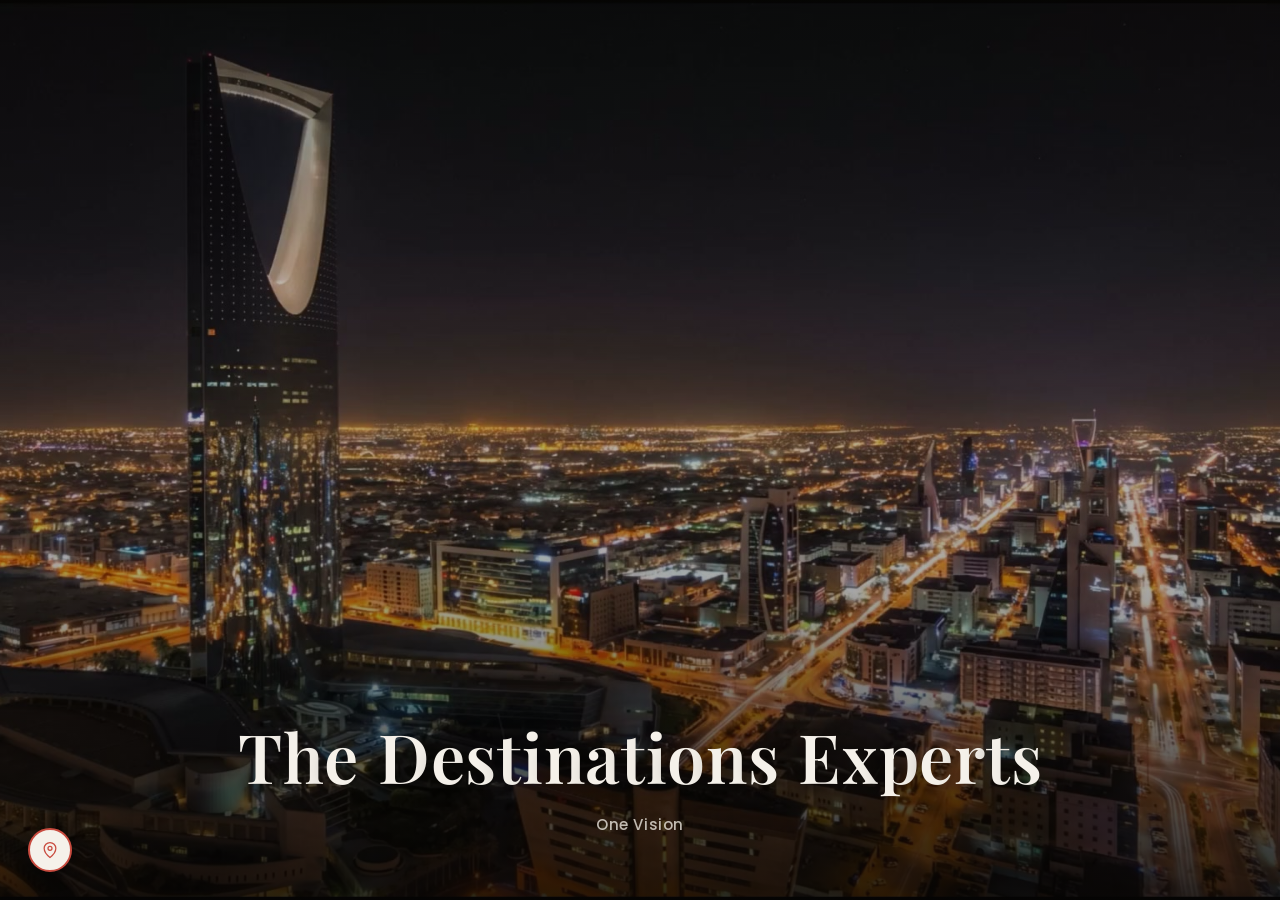
==== en/index.html @ 3d171926 "Add dedicated mobile video sources with portrait posters, so phones never download the desktop clips" ====
<!DOCTYPE html>
<html lang="en" dir="ltr">
<head>
  <meta charset="UTF-8">
  <!-- Must run before the browser has a chance to apply its own scroll
       restoration on a back/forward (or bfcache) navigation — a deferred
       module script near the end of the page runs too late, after that
       restore already happened. The whole hero->about->process->values->
       trust sequence is one very tall pinned scroll container (see
       scroll-story.js), so a restored mid-page scrollY can land anywhere
       inside it — e.g. deep in the "about" zoom-frame video, fullscreen,
       with no text yet — instead of the hero's own start. This makes every
       open of the page (aside from a real deep link like #services) start
       from the actual top, same as a first-ever visit. -->
  <script>
    if ('scrollRestoration' in history) {
      history.scrollRestoration = 'manual';
    }
    if (!window.location.hash) {
      window.scrollTo(0, 0);
    }
  </script>
  <meta name="viewport" content="width=device-width, initial-scale=1.0">
  <title>TDX | The Destinations Experts</title>
  <meta name="description" content="TDX | The Destinations Experts — a Saudi team building your visual identity, digital content, and marketing campaigns with a taste that understands your audience, their dialect, and the right timing.">
  <meta name="robots" content="index, follow">
  <meta name="theme-color" content="#0b0d10">
  <!-- TODO: replace example.com with the real site domain at launch -->
  <link rel="canonical" href="https://example.com/en/">
  <link rel="alternate" hreflang="ar" href="https://example.com/">
  <link rel="alternate" hreflang="en" href="https://example.com/en/">
  <link rel="alternate" hreflang="x-default" href="https://example.com/">

  <!-- Open Graph -->
  <meta property="og:type" content="website">
  <meta property="og:locale" content="en_US">
  <meta property="og:site_name" content="TDX | The Destinations Experts">
  <meta property="og:title" content="TDX | The Destinations Experts">
  <meta property="og:description" content="A Saudi team building your visual identity, digital content, and marketing campaigns with a taste that understands your audience, their dialect, and the right timing.">
  <meta property="og:url" content="https://example.com/en/">
  <meta property="og:image" content="https://example.com/assets/images/hero/hero-bg.jpg">

  <!-- Twitter Card -->
  <meta name="twitter:card" content="summary_large_image">
  <meta name="twitter:title" content="TDX | The Destinations Experts">
  <meta name="twitter:description" content="A Saudi team building your visual identity, digital content, and marketing campaigns with a taste that understands your audience, their dialect, and the right timing.">
  <meta name="twitter:image" content="https://example.com/assets/images/hero/hero-bg.jpg">

  <link rel="icon" type="image/png" href="../assets/favicon/favicon-96x96.png" sizes="96x96">
  <link rel="icon" type="image/svg+xml" href="../assets/favicon/favicon.svg">
  <link rel="shortcut icon" href="../assets/favicon/favicon.ico">
  <link rel="apple-touch-icon" sizes="180x180" href="../assets/favicon/apple-touch-icon.png">
  <meta name="apple-mobile-web-app-title" content="TDX">
  <link rel="manifest" href="../assets/favicon/site.webmanifest">

  <link rel="stylesheet" href="../css/base/variables.css">
  <link rel="stylesheet" href="../css/base/fonts.css">
  <link rel="stylesheet" href="../css/base/reset.css">
  <link rel="stylesheet" href="../css/components/header.css">
  <link rel="stylesheet" href="../css/sections/hero.css">
  <link rel="stylesheet" href="../css/sections/about.css">
  <link rel="stylesheet" href="../css/sections/process.css">
  <link rel="stylesheet" href="../css/sections/values.css">
  <link rel="stylesheet" href="../css/sections/trust.css">
  <link rel="stylesheet" href="../css/sections/services.css">
  <link rel="stylesheet" href="../css/sections/work.css">
  <link rel="stylesheet" href="../css/sections/partners.css">
  <link rel="stylesheet" href="../css/sections/closing.css">

  <script type="application/ld+json">
  {
    "@context": "https://schema.org",
    "@type": "Organization",
    "name": "TDX",
    "alternateName": "The Destinations Experts",
    "description": "A Saudi team specialized in visual identity, video production, social media management, and marketing campaigns.",
    "inLanguage": "en"
  }
  </script>
</head>
<body>

  <header class="site-header" id="siteHeader">
    <div class="container header-inner">
      <div class="header-brand">
        <a href="#hero" class="header-logo" aria-label="TDX">
          <span class="header-logo-mark"></span>
        </a>
      </div>
      <div class="header-controls">
        <nav class="main-nav" id="mainNav" aria-label="Main navigation">
          <a href="#about">About Us</a>
          <a href="#wipePanel">How We Work</a>
          <a href="#work">Recent Work</a>
          <a href="#services">Services</a>
        </nav>
        <a href="/" class="lang-switch" hreflang="ar" lang="ar">AR</a>
      </div>
    </div>
  </header>

  <div id="scrollRoot">
  <section class="hero" id="hero" aria-labelledby="hero-heading" data-bar="dark">
    <div class="hero-pin">
      <div class="hero-coffee-media" id="heroCoffeeMedia">
        <video
          id="coffeeManVideo"
          class="hero-coffee-video"
          muted
          playsinline
          preload="metadata"
          poster="../assets/images/hero/coffee-man-poster.jpg" data-poster-mobile="../assets/images/hero/coffee-man-poster-phone.jpg"
          aria-label="Saudi coffee host holding a dallah, pouring coffee"
        >
          <source src="../assets/video/coffee-man-phone.mp4" type="video/mp4" media="(max-width: 768px)" />
          <source src="../assets/video/coffee-man.mp4" type="video/mp4" />
        </video>
        <div class="hero-coffee-overlay" id="heroCoffeeOverlay" aria-hidden="true"></div>
      </div>

      <div class="hero-media">
        <video
          id="heroVideo"
          class="hero-bg"
          autoplay
          muted
          loop
          playsinline
          preload="auto"
          poster="../assets/images/hero/hero-poster.jpg" data-poster-mobile="../assets/images/hero/hero-poster-phone.jpg"
          aria-label="Riyadh at night"
        >
          <source src="../assets/video/hero-phone.mp4" type="video/mp4" media="(max-width: 768px)" />
          <source src="../assets/video/hero.mp4" type="video/mp4" />
        </video>
        <div class="hero-overlay"></div>
      </div>

      <div class="hero-stage">
        <div class="hero-copy">

          <div class="intro-block" id="introBlock">
            <h1 class="intro-title" id="hero-heading" aria-label="The Destinations Experts">
              <span class="intro-title-letters" id="introTitleLetters" aria-hidden="true">The Destinations Experts</span>
            </h1>
            <p class="intro-subtitle">One Vision</p>
          </div>

        </div>
      </div>

      <div class="final-wrap">
        <div class="final-row" id="finalRow">
          <span class="final-ar">Welcome to</span>
          <span class="tdx-wrap" id="tdxWrap">
            <span class="tdx-logo tdx-logo-light" id="tdxLogoLight" role="img" aria-label="TDX Marketing"></span>
            <img class="tdx-logo tdx-logo-color" id="tdxLogoColor" src="../assets/icons/tdx-logo-color.svg" alt="" aria-hidden="true">
          </span>
        </div>
        <a href="#" class="cta-btn" id="ctaBtn">Let's Grab a Coffee</a>
      </div>

      <a class="hero-badge" aria-disabled="true" aria-label="TDX">
        <svg viewBox="0 0 24 24" fill="none" stroke="currentColor" stroke-width="1.5">
          <path d="M12 21s-7-5.2-7-11a7 7 0 0 1 14 0c0 5.8-7 11-7 11z"/>
          <circle cx="12" cy="10" r="2.4"/>
        </svg>
      </a>

      <div class="hero-coffee-text" id="heroCoffeeText">
        <h2 class="coffee-title">Let's grab a coffee… and talk about your project.</h2>
        <p class="coffee-subtitle">There's nothing better than a cup of coffee to kick off a work conversation.</p>
        <a href="#" class="coffee-btn">Pour Me a Cup</a>
      </div>

      <div class="zoom-frame" id="zoomFrame">
        <video
          id="officeVideo"
          autoplay
          muted
          loop
          playsinline
          preload="metadata"
          poster="../assets/images/about/about-office-poster.jpg" data-poster-mobile="../assets/images/about/about-office-poster-phone.jpg"
          aria-label="TDX team in a work meeting"
        >
          <source src="../assets/video/office-phone.mp4" type="video/mp4" media="(max-width: 768px)" />
          <source src="../assets/video/office.mp4" type="video/mp4" />
        </video>
      </div>
      <div class="about-overlay" id="aboutOverlay"></div>

      <section class="about-stage" id="about" aria-labelledby="about-heading">
        <div class="about-kicker" id="aboutKicker">
          <span class="about-eyebrow">Before We Begin</span>
          <h2 class="about-heading" id="about-heading">Let Me Tell You Who We Are</h2>
        </div>

        <div class="about-lines">
          <div class="about-group about-group-right" id="aboutGroupRight">
            <p class="about-line">TDX is a Saudi team that knows the market like the back of its hand.</p>
            <p class="about-line">We don't work with ready-made templates and just paste your logo on top.</p>
            <p class="about-line">We work with a taste that understands your audience, their dialect, and the right timing.</p>
          </div>
          <div class="about-group about-group-left" id="aboutGroupLeft">
            <p class="about-line">Every project we take on, we treat as if it were our own.</p>
            <p class="about-line">We don't see ourselves as just a service provider.</p>
            <p class="about-line about-line-final">We see ourselves as a partner who thinks with you.</p>
          </div>
        </div>
      </section>

      <div class="wipe-panel" id="wipePanel" role="region" aria-labelledby="process-heading">
        <div class="process-intro">
          <span class="process-eyebrow">Before We Start Working</span>
          <h2 class="process-heading" id="process-heading">And This Is Your Second Cup</h2>
          <p class="process-subtitle">Because what's coming deserves a proper explanation, before we dive in.</p>
        </div>

        <div class="process-cards">
          <article class="process-card">
            <div class="process-card-bg has-photo" aria-hidden="true">
              <img src="../assets/images/about/process-listen.webp" alt="" loading="lazy">
            </div>
            <div class="process-card-content">
              <span class="process-card-number">01</span>
              <h3 class="process-card-title">We Listen</h3>
              <p class="process-card-desc">We talk it through until we understand your project, your goals, and every challenge you've faced.</p>
            </div>
          </article>

          <article class="process-card">
            <div class="process-card-bg has-photo" aria-hidden="true">
              <img src="../assets/images/about/process-think.webp" alt="" loading="lazy">
            </div>
            <div class="process-card-content">
              <span class="process-card-number">02</span>
              <h3 class="process-card-title">We Think</h3>
              <p class="process-card-desc">We come up with out-of-the-box ideas that fit the Saudi market and suit your project.</p>
            </div>
          </article>

          <article class="process-card">
            <div class="process-card-bg has-photo" aria-hidden="true">
              <img src="../assets/images/about/process-execute.webp" alt="" loading="lazy">
            </div>
            <div class="process-card-content">
              <span class="process-card-number">03</span>
              <h3 class="process-card-title">We Execute</h3>
              <p class="process-card-desc">We launch the campaign or content with precision and speed.</p>
            </div>
          </article>

          <article class="process-card">
            <div class="process-card-bg has-photo" aria-hidden="true">
              <img src="../assets/images/about/process-measure.webp" alt="" loading="lazy">
            </div>
            <div class="process-card-content">
              <span class="process-card-number">04</span>
              <h3 class="process-card-title">We Measure</h3>
              <p class="process-card-desc">A clear report with the numbers — you'll know exactly where you spent and why.</p>
            </div>
          </article>
        </div>
      </div>

      <div class="values-panel" id="valuesPanel" role="region" aria-labelledby="values-heading">
        <div class="values-intro">
          <span class="values-eyebrow">Our Principle Is Clear</span>
          <h2 class="values-heading" id="values-heading">Let Me Give You the Bottom Line</h2>
        </div>

        <div class="values-track" id="valuesTrack">
          <div class="values-strip" id="valuesStrip">
            <article class="value-card">
              <div class="value-card-media">
                <img src="../assets/images/about/value-commitment.webp" alt="Commitment" loading="lazy">
              </div>
              <div class="value-card-label">
                <span class="value-card-number">01</span>
                <h3 class="value-card-title">Commitment</h3>
                <p class="value-card-desc">We deliver every detail we agree on, on time and at the quality we promised — no delays, no excuses.</p>
              </div>
            </article>

            <article class="value-card">
              <div class="value-card-media">
                <img src="../assets/images/about/value-innovation.webp" alt="Innovation" loading="lazy">
              </div>
              <div class="value-card-label">
                <span class="value-card-number">02</span>
                <h3 class="value-card-title">Innovation</h3>
                <p class="value-card-desc">Every project is built from scratch around your brand and your audience — never a template we recycle.</p>
              </div>
            </article>

            <article class="value-card">
              <div class="value-card-media">
                <img src="../assets/images/about/value-results.webp" alt="Results" loading="lazy">
              </div>
              <div class="value-card-label">
                <span class="value-card-number">03</span>
                <h3 class="value-card-title">Results</h3>
                <p class="value-card-desc">We measure every step with clear numbers, doubling down on what works and refining what doesn't — continuously.</p>
              </div>
            </article>
          </div>
        </div>
      </div>

      <div class="trust-panel" id="trustPanel" role="region" aria-labelledby="trust-heading">
        <div class="trust-glow" aria-hidden="true">
          <span class="trust-glow-blob trust-glow-blob-1"></span>
          <span class="trust-glow-blob trust-glow-blob-2"></span>
          <span class="trust-glow-blob trust-glow-blob-3"></span>
        </div>

        <div class="container trust-inner">
          <div class="trust-intro" id="trustIntro">
            <div class="trust-mask">
              <h2 class="trust-heading" id="trust-heading">
                We don't measure our success by how many cups we've poured
              </h2>
            </div>
            <div class="trust-mask">
              <p class="trust-subheading">We measure it in numbers.</p>
            </div>
          </div>

          <div class="trust-stats" id="trustStats">
            <div class="trust-stat">
              <span class="trust-stat-number" data-value="98" data-suffix="%">0%</span>
              <span class="trust-stat-label">of our clients come back to us</span>
            </div>
            <div class="trust-stat">
              <span class="trust-stat-number" data-value="2" data-suffix="">0</span>
              <span class="trust-stat-label">years in the Saudi market</span>
            </div>
            <div class="trust-stat">
              <span class="trust-stat-number" data-value="30" data-suffix="M+">0M+</span>
              <span class="trust-stat-label">views generated for our clients</span>
            </div>
            <div class="trust-stat">
              <span class="trust-stat-number" data-value="40" data-suffix="+">0+</span>
              <span class="trust-stat-label">brands who trusted us</span>
            </div>
          </div>
        </div>
      </div>
    </div>
  </section>

  <section class="services-section" id="services" aria-labelledby="services-heading">
    <div class="services-intro" id="servicesIntro">
      <div class="services-mask">
        <h2 class="services-heading" id="services-heading">Let's Sweeten It a Bit More</h2>
      </div>
      <div class="services-mask">
        <p class="services-subheading">Let's talk about what we can do for you.</p>
      </div>
    </div>

    <div class="services-stack" id="servicesStack">
      <article class="service-card" data-bar="light">
        <div class="service-card-pin">
          <div class="service-card-bg has-photo" aria-hidden="true">
            <img src="../assets/images/about/service-identity.webp" alt="" loading="lazy">
          </div>
          <div class="service-card-glow" aria-hidden="true"></div>
          <span class="service-card-bignum" aria-hidden="true">01</span>
          <div class="service-card-content">
            <span class="service-card-count">01 / 08</span>
            <div class="service-card-icon" aria-hidden="true">
              <svg viewBox="0 0 24 24" fill="none" stroke="currentColor" stroke-width="1.6"><circle cx="9" cy="9" r="5"/><rect x="11" y="11" width="9" height="9" rx="2"/></svg>
            </div>
            <h3 class="service-card-title">We Build Your Identity</h3>
            <p class="service-card-name">Visual Identity Design</p>
            <p class="service-card-desc">We design your visual identity in a way that reflects your values and sets you apart from the competition.</p>
          </div>
        </div>
      </article>

      <article class="service-card" data-bar="light">
        <div class="service-card-pin">
          <div class="service-card-bg has-photo" aria-hidden="true">
            <img src="../assets/images/about/service-content.webp" alt="" loading="lazy">
          </div>
          <div class="service-card-glow" aria-hidden="true"></div>
          <span class="service-card-bignum" aria-hidden="true">02</span>
          <div class="service-card-content">
            <span class="service-card-count">02 / 08</span>
            <div class="service-card-icon" aria-hidden="true">
              <svg viewBox="0 0 24 24" fill="none" stroke="currentColor" stroke-width="1.6"><rect x="3" y="4.5" width="18" height="15" rx="2.5"/><circle cx="8.5" cy="9.5" r="1.6"/><path d="M4 17l5-5 3.5 3.5L17 10l3 3"/></svg>
            </div>
            <h3 class="service-card-title">We Create Your Content</h3>
            <p class="service-card-name">Photography &amp; Video Production</p>
            <p class="service-card-desc">Professional visual content that tells your project's story in a compelling way.</p>
          </div>
        </div>
      </article>

      <article class="service-card" data-bar="light">
        <div class="service-card-pin">
          <div class="service-card-bg has-photo" aria-hidden="true">
            <img src="../assets/images/about/service-social.webp" alt="" loading="lazy">
          </div>
          <div class="service-card-glow" aria-hidden="true"></div>
          <span class="service-card-bignum" aria-hidden="true">03</span>
          <div class="service-card-content">
            <span class="service-card-count">03 / 08</span>
            <div class="service-card-icon" aria-hidden="true">
              <svg viewBox="0 0 24 24" fill="none" stroke="currentColor" stroke-width="1.6"><path d="M4 5.5A2.5 2.5 0 0 1 6.5 3h11A2.5 2.5 0 0 1 20 5.5v8A2.5 2.5 0 0 1 17.5 16H10l-4 4v-4H6.5A2.5 2.5 0 0 1 4 13.5v-8z"/></svg>
            </div>
            <h3 class="service-card-title">We Manage Your Presence</h3>
            <p class="service-card-name">Social Media Management</p>
            <p class="service-card-desc">Full management of your social media accounts, end to end.</p>
          </div>
        </div>
      </article>

      <article class="service-card" data-bar="light">
        <div class="service-card-pin">
          <div class="service-card-bg has-photo" aria-hidden="true">
            <img src="../assets/images/about/service-campaigns.webp" alt="" loading="lazy">
          </div>
          <div class="service-card-glow" aria-hidden="true"></div>
          <span class="service-card-bignum" aria-hidden="true">04</span>
          <div class="service-card-content">
            <span class="service-card-count">04 / 08</span>
            <div class="service-card-icon" aria-hidden="true">
              <svg viewBox="0 0 24 24" fill="none" stroke="currentColor" stroke-width="1.6"><path d="M3 10v4h3l6 4V6l-6 4H3z"/><path d="M17 9a3.5 3.5 0 0 1 0 6"/><path d="M19.5 7a6.5 6.5 0 0 1 0 10"/></svg>
            </div>
            <h3 class="service-card-title">We Deliver Your Message</h3>
            <p class="service-card-name">Advertising &amp; Influencer Marketing</p>
            <p class="service-card-desc">Targeted ad campaigns and influencer collaborations.</p>
          </div>
        </div>
      </article>

      <article class="service-card" data-bar="dark">
        <div class="service-card-pin">
          <div class="service-card-bg has-photo" aria-hidden="true">
            <img src="../assets/images/about/service-web.webp" alt="" loading="lazy">
          </div>
          <div class="service-card-glow" aria-hidden="true"></div>
          <span class="service-card-bignum" aria-hidden="true">05</span>
          <div class="service-card-content">
            <span class="service-card-count">05 / 08</span>
            <div class="service-card-icon" aria-hidden="true">
              <svg viewBox="0 0 24 24" fill="none" stroke="currentColor" stroke-width="1.6"><rect x="3" y="5" width="18" height="14" rx="2"/><path d="M3 9h18"/><circle cx="6.2" cy="7" r="0.6" fill="currentColor" stroke="none"/><circle cx="8.4" cy="7" r="0.6" fill="currentColor" stroke="none"/></svg>
            </div>
            <h3 class="service-card-title">We Build Your Digital Experience</h3>
            <p class="service-card-name">Websites &amp; Apps</p>
            <p class="service-card-desc">Professional websites and apps that deliver an excellent user experience.</p>
          </div>
        </div>
      </article>

      <article class="service-card" data-bar="dark">
        <div class="service-card-pin">
          <div class="service-card-bg has-photo" aria-hidden="true">
            <img src="../assets/images/about/service-seo.webp" alt="" loading="lazy">
          </div>
          <div class="service-card-glow" aria-hidden="true"></div>
          <span class="service-card-bignum" aria-hidden="true">06</span>
          <div class="service-card-content">
            <span class="service-card-count">06 / 08</span>
            <div class="service-card-icon" aria-hidden="true">
              <svg viewBox="0 0 24 24" fill="none" stroke="currentColor" stroke-width="1.6"><circle cx="10.5" cy="10.5" r="6.5"/><path d="M20 20l-4.35-4.35"/></svg>
            </div>
            <h3 class="service-card-title">We Keep You Visible</h3>
            <p class="service-card-name">SEO &amp; Search Presence</p>
            <p class="service-card-desc">Improving your search engine visibility and reach on Google.</p>
          </div>
        </div>
      </article>

      <article class="service-card" data-bar="dark">
        <div class="service-card-pin">
          <div class="service-card-bg has-photo" aria-hidden="true">
            <img src="../assets/images/about/service-ai-search.webp" alt="" loading="lazy">
          </div>
          <div class="service-card-glow" aria-hidden="true"></div>
          <span class="service-card-bignum" aria-hidden="true">07</span>
          <div class="service-card-content">
            <span class="service-card-count">07 / 08</span>
            <div class="service-card-icon" aria-hidden="true">
              <svg viewBox="0 0 24 24" fill="none" stroke="currentColor" stroke-width="1.6"><path d="M12 3l1.8 5.2L19 10l-5.2 1.8L12 17l-1.8-5.2L5 10l5.2-1.8L12 3z"/><path d="M18.5 15.5l.7 2 2 .7-2 .7-.7 2-.7-2-2-.7 2-.7z"/></svg>
            </div>
            <h3 class="service-card-title">We Keep You Visible in the New Search</h3>
            <p class="service-card-name">ChatGPT, Gemini &amp; Claude</p>
            <p class="service-card-desc">Advanced visibility across AI platforms.</p>
          </div>
        </div>
      </article>

      <article class="service-card" data-bar="dark">
        <div class="service-card-pin">
          <div class="service-card-bg has-photo" aria-hidden="true">
            <img src="../assets/images/about/service-growth.webp" alt="" loading="lazy">
          </div>
          <div class="service-card-glow" aria-hidden="true"></div>
          <span class="service-card-bignum" aria-hidden="true">08</span>
          <div class="service-card-content">
            <span class="service-card-count">08 / 08</span>
            <div class="service-card-icon" aria-hidden="true">
              <svg viewBox="0 0 24 24" fill="none" stroke="currentColor" stroke-width="1.6"><path d="M4 17l5-5 3.5 3.5L20 8"/><path d="M14 8h6v6"/></svg>
            </div>
            <h3 class="service-card-title">We Grow Your Business</h3>
            <p class="service-card-name">Business &amp; Project Development</p>
            <p class="service-card-desc">Comprehensive growth strategies for sustainable success.</p>
          </div>
        </div>
      </article>
    </div>

    <div class="services-progress" id="servicesProgress" aria-hidden="true">
      <span class="services-progress-current" id="servicesProgressCurrent">01</span>
      <span class="services-progress-track">
        <span class="services-progress-fill" id="servicesProgressFill"></span>
      </span>
      <span class="services-progress-total">08</span>
    </div>
  </section>

  <section class="work-section" id="work" aria-labelledby="work-heading" data-bar="light">
    <div class="work-intro" id="workIntro">
      <div class="work-mask">
        <h2 class="work-heading" id="work-heading">Ever Wonder Who's Had Coffee With Us?</h2>
      </div>
      <div class="work-mask">
        <p class="work-subheading">A few brands we've made a real difference for.</p>
      </div>

      <div class="work-logos" aria-label="Other brands we've worked with">
        <div class="work-logos-grid">
          <div class="work-logo-tile" style="--i:0"><img src="../assets/images/work/96min.jpeg" alt="90min" loading="lazy"></div>
          <div class="work-logo-tile" style="--i:1"><img src="../assets/images/work/travelMaker.jpeg" alt="Travel Maker" loading="lazy"></div>
          <div class="work-logo-tile" style="--i:2"><img src="../assets/images/work/homyy.jpeg" alt="Homy Nursery Club" loading="lazy"></div>
          <div class="work-logo-tile" style="--i:3"><img src="../assets/images/work/Balsam.jpeg" alt="Balsam Medical Centre" loading="lazy"></div>
          <div class="work-logo-tile" style="--i:4"><img src="../assets/images/work/Raked.jpeg" alt="Raked" loading="lazy"></div>
          <div class="work-logo-tile" style="--i:5"><img src="../assets/images/work/alshaya.webp" alt="Alshaya" loading="lazy"></div>
          <div class="work-logo-tile" style="--i:6"><img src="../assets/images/work/eduquest.jpeg" alt="EduQuest" loading="lazy"></div>
          <div class="work-logo-tile" style="--i:7"><img src="../assets/images/work/elite.jpeg" alt="Elite" loading="lazy"></div>
          <div class="work-logo-tile" style="--i:8"><img src="../assets/images/work/elysian.jpeg" alt="Elysian" loading="lazy"></div>
          <div class="work-logo-tile" style="--i:9"><img src="../assets/images/work/harth.jpeg" alt="Harth" loading="lazy"></div>
          <div class="work-logo-tile" style="--i:10"><img src="../assets/images/work/husan.webp" alt="Hisan Al-Taqniyat" loading="lazy"></div>
          <div class="work-logo-tile" style="--i:11"><img src="../assets/images/work/khutaa.jpeg" alt="Khutaa" loading="lazy"></div>
          <div class="work-logo-tile" style="--i:12"><img src="../assets/images/work/meccanno.jpeg" alt="Meccanno" loading="lazy"></div>
          <div class="work-logo-tile" style="--i:13"><img src="../assets/images/work/nafes.webp" alt="Nafes" loading="lazy"></div>
          <div class="work-logo-tile" style="--i:14"><img src="../assets/images/work/rholNajd.jpeg" alt="Rhol Najd" loading="lazy"></div>
          <div class="work-logo-tile" style="--i:15"><img src="../assets/images/work/seventySeven.jpeg" alt="Seventy Seven" loading="lazy"></div>
          <div class="work-logo-tile" style="--i:16"><img src="../assets/images/work/shahm.jpeg" alt="Shahm" loading="lazy"></div>
          <div class="work-logo-tile" style="--i:17"><img src="../assets/images/work/skyjewel.jpeg" alt="Sky Jewel" loading="lazy"></div>
        </div>
      </div>
    </div>

    <div class="work-pin-outer" id="workPinOuter">
      <div class="work-pin">
        <div class="work-pin-glow" aria-hidden="true"></div>
        <div class="work-pin-row">
          <div class="work-marks" id="workMarks" aria-hidden="true">
            <div class="work-mark work-mark-static is-slot-a"></div>
            <div class="work-mark work-mark-static is-slot-b"></div>
            <div class="work-mark" data-mark="0"><img class="work-mark-logo" src="../assets/images/work/96min.jpeg" alt="90min"></div>
            <div class="work-mark" data-mark="1"><img class="work-mark-logo" src="../assets/images/work/travelMaker.jpeg" alt="Travel Maker"></div>
            <div class="work-mark" data-mark="2"><img class="work-mark-logo" src="../assets/images/work/homyy.jpeg" alt="Homy Nursery"></div>
          </div>

          <div class="work-slides" id="workSlides">
            <article class="work-slide" data-slide="0">
              <span class="work-slide-client">90min</span>
              <div class="work-slide-body">
              <h3 class="work-card-title">Growing App Users</h3>

              <div class="work-beats">
                <div class="work-beat" data-beat="0">
                  <span class="work-beat-index" aria-hidden="true">1</span>
                  <div class="work-beat-content">
                    <span class="work-beat-label">Challenge</span>
                    <p class="work-beat-text">90min's app was live in the market, but downloads weren't where they needed to be.</p>
                  </div>
                </div>
                <div class="work-beat" data-beat="1">
                  <span class="work-beat-index" aria-hidden="true">2</span>
                  <div class="work-beat-content">
                    <span class="work-beat-label">Action</span>
                    <p class="work-beat-text">We worked together on a full marketing strategy focused on reaching the right audience and motivating them to download the app. Then we launched targeted ad campaigns and refined the messaging and customer journey.</p>
                  </div>
                </div>
                <div class="work-beat" data-beat="2">
                  <span class="work-beat-index" aria-hidden="true">3</span>
                  <div class="work-beat-content">
                    <span class="work-beat-label">Result</span>
                    <p class="work-beat-text">Downloads grew from 1,800 a month to over 5,000.</p>
                    <div class="work-stats">
                      <div class="work-stat">
                        <span class="work-stat-number" data-prefix="+" data-value="178" data-suffix="%">+0%</span>
                        <span class="work-stat-label">app download growth</span>
                      </div>
                      <div class="work-stat">
                        <span class="work-stat-number" data-prefix="+" data-value="150" data-suffix="%">+0%</span>
                        <span class="work-stat-label">growth in orders</span>
                      </div>
                      <div class="work-stat">
                        <span class="work-stat-number" data-value="4" data-suffix="x">0x</span>
                        <span class="work-stat-label">ROAS</span>
                      </div>
                    </div>
                  </div>
                </div>
              </div>
              </div>
            </article>

            <article class="work-slide" data-slide="1">
              <span class="work-slide-client">Travel Maker</span>
              <div class="work-slide-body">
              <h3 class="work-card-title">Building a Visual Identity</h3>

              <div class="work-beats">
                <div class="work-beat" data-beat="0">
                  <span class="work-beat-index" aria-hidden="true">1</span>
                  <div class="work-beat-content">
                    <span class="work-beat-label">Challenge</span>
                    <p class="work-beat-text">A travel company with big ambitions, but a visual identity that didn't reflect the experience it wanted to deliver.</p>
                  </div>
                </div>
                <div class="work-beat" data-beat="1">
                  <span class="work-beat-index" aria-hidden="true">2</span>
                  <div class="work-beat-content">
                    <span class="work-beat-label">Action</span>
                    <p class="work-beat-text">We sat down to understand their direction and the audience they wanted to reach, then built a complete visual identity that captures the spirit of travel and makes the brand easier to recognize and remember.</p>
                  </div>
                </div>
                <div class="work-beat" data-beat="2">
                  <span class="work-beat-index" aria-hidden="true">3</span>
                  <div class="work-beat-content">
                    <span class="work-beat-label">Result</span>
                    <p class="work-beat-text">A brand-new identity that set Travel Maker apart in its market.</p>
                    <div class="work-stats">
                      <div class="work-stat">
                        <span class="work-stat-number" data-prefix="+" data-value="400" data-suffix="%">+0%</span>
                        <span class="work-stat-label">growth in brand awareness</span>
                      </div>
                      <div class="work-stat">
                        <span class="work-stat-number" data-value="5" data-suffix=" stars">0</span>
                        <span class="work-stat-label">rating boost</span>
                      </div>
                      <div class="work-stat">
                        <span class="work-stat-number" data-prefix="+" data-value="180" data-suffix="%">+0%</span>
                        <span class="work-stat-label">growth in bookings</span>
                      </div>
                    </div>
                  </div>
                </div>
              </div>
              </div>
            </article>

            <article class="work-slide" data-slide="2">
              <span class="work-slide-client">Homy Nursery</span>
              <div class="work-slide-body">
              <h3 class="work-card-title">Growing Sales</h3>

              <div class="work-beats">
                <div class="work-beat" data-beat="0">
                  <span class="work-beat-index" aria-hidden="true">1</span>
                  <div class="work-beat-content">
                    <span class="work-beat-label">Challenge</span>
                    <p class="work-beat-text">Homy Nursery wanted to reach more families, and turn the people who knew about them into actual sign-ups and sales.</p>
                  </div>
                </div>
                <div class="work-beat" data-beat="1">
                  <span class="work-beat-index" aria-hidden="true">2</span>
                  <div class="work-beat-content">
                    <span class="work-beat-label">Action</span>
                    <p class="work-beat-text">We sat down with Homy and asked: what makes parents choose you? Then we built a strategy that reaches the right families at the right time, working on content and ads that put Homy clearly in front of parents.</p>
                  </div>
                </div>
                <div class="work-beat" data-beat="2">
                  <span class="work-beat-index" aria-hidden="true">3</span>
                  <div class="work-beat-content">
                    <span class="work-beat-label">Result</span>
                    <p class="work-beat-text">More sign-ups, more sales, and stronger brand awareness among families.</p>
                    <div class="work-stats">
                      <div class="work-stat">
                        <span class="work-stat-number" data-prefix="+" data-value="180" data-suffix="%">+0%</span>
                        <span class="work-stat-label">growth in sign-ups</span>
                      </div>
                      <div class="work-stat">
                        <span class="work-stat-number" data-prefix="+" data-value="150" data-suffix="%">+0%</span>
                        <span class="work-stat-label">growth in sales</span>
                      </div>
                      <div class="work-stat">
                        <span class="work-stat-number" data-prefix="+" data-value="300" data-suffix="%">+0%</span>
                        <span class="work-stat-label">growth in brand awareness</span>
                      </div>
                    </div>
                  </div>
                </div>
              </div>
              </div>
            </article>
          </div>
        </div>
      </div>
    </div>
  </section>

  <section class="partners-section" id="partners" aria-labelledby="partners-heading" data-bar="light">
    <div class="partners-glow" aria-hidden="true"></div>

    <div class="partners-intro" id="partnersIntro">
      <div class="partners-mask">
        <h2 class="partners-heading" id="partners-heading">Let Me Introduce You To Our Crew</h2>
      </div>
      <div class="partners-mask">
        <p class="partners-subheading">Not everyone with us is a partner — some are just part of how we work.</p>
      </div>
    </div>

    <div class="partners-marquee" id="partnersMarquee">
      <p class="sr-only">Logos of our crew and partners: Meta, Google, Snapchat, HubSpot, Salla, Tabby, Tamara, Zid, and Falak.</p>
      <div class="partners-track" aria-hidden="true">
        <span class="partner-logo-tile"><img class="partner-logo-img" src="../assets/images/work/Meta.webp" alt="Meta" loading="lazy"></span>
        <span class="partner-logo-tile"><img class="partner-logo-img" src="../assets/images/work/google.jpeg" alt="Google" loading="lazy"></span>
        <span class="partner-logo-tile"><img class="partner-logo-img" src="../assets/images/work/Snapchat.webp" alt="Snapchat" loading="lazy"></span>
        <span class="partner-logo-tile"><img class="partner-logo-img" src="../assets/images/work/hubSpot.webp" alt="HubSpot" loading="lazy"></span>
        <span class="partner-logo-tile"><img class="partner-logo-img" src="../assets/images/work/salla.png" alt="Salla" loading="lazy"></span>
        <span class="partner-logo-tile"><img class="partner-logo-img" src="../assets/images/work/tabby.webp" alt="Tabby" loading="lazy"></span>
        <span class="partner-logo-tile"><img class="partner-logo-img" src="../assets/images/work/tamara.jpeg" alt="Tamara" loading="lazy"></span>
        <span class="partner-logo-tile"><img class="partner-logo-img" src="../assets/images/work/zid.webp" alt="Zid" loading="lazy"></span>
        <span class="partner-logo-tile"><img class="partner-logo-img" src="../assets/images/work/falak.webp" alt="Falak" loading="lazy"></span>
        <span class="partner-logo-tile" aria-hidden="true"><img class="partner-logo-img" src="../assets/images/work/Meta.webp" alt="" loading="lazy"></span>
        <span class="partner-logo-tile" aria-hidden="true"><img class="partner-logo-img" src="../assets/images/work/google.jpeg" alt="" loading="lazy"></span>
        <span class="partner-logo-tile" aria-hidden="true"><img class="partner-logo-img" src="../assets/images/work/Snapchat.webp" alt="" loading="lazy"></span>
        <span class="partner-logo-tile" aria-hidden="true"><img class="partner-logo-img" src="../assets/images/work/hubSpot.webp" alt="" loading="lazy"></span>
        <span class="partner-logo-tile" aria-hidden="true"><img class="partner-logo-img" src="../assets/images/work/salla.png" alt="" loading="lazy"></span>
        <span class="partner-logo-tile" aria-hidden="true"><img class="partner-logo-img" src="../assets/images/work/tabby.webp" alt="" loading="lazy"></span>
        <span class="partner-logo-tile" aria-hidden="true"><img class="partner-logo-img" src="../assets/images/work/tamara.jpeg" alt="" loading="lazy"></span>
        <span class="partner-logo-tile" aria-hidden="true"><img class="partner-logo-img" src="../assets/images/work/zid.webp" alt="" loading="lazy"></span>
        <span class="partner-logo-tile" aria-hidden="true"><img class="partner-logo-img" src="../assets/images/work/falak.webp" alt="" loading="lazy"></span>
      </div>
    </div>
  </section>

  <footer class="closing-section" id="closing" aria-labelledby="closing-heading" data-bar="light">
    <div class="closing-media" id="closingMedia">
      <video
        id="closingVideo"
        class="closing-photo"
        muted
        playsinline
        preload="metadata"
        poster="../assets/images/footer/coffee-window-poster.jpg"
        aria-label="A woman peeking through window blinds holding a cup of coffee"
      >
        <source src="../assets/video/coffee-window.mp4" type="video/mp4" />
      </video>
    </div>

    <div class="closing-content">
      <div class="closing-mask">
        <h2 class="closing-heading" id="closing-heading">What's Left? Come Say Hi...</h2>
      </div>
      <div class="closing-mask">
        <p class="closing-subheading">Try our coffee in person, at our Riyadh office.</p>
      </div>

      <div class="closing-divider" id="closingDivider" aria-hidden="true"></div>

      <div class="closing-socials" id="closingSocials">
        <a class="closing-social" aria-disabled="true" aria-label="Email us" style="--i:0">
          <svg viewBox="0 0 24 24" fill="currentColor"><path d="M4.5 4h15A2.5 2.5 0 0 1 22 6.5v11a2.5 2.5 0 0 1-2.5 2.5h-15A2.5 2.5 0 0 1 2 17.5v-11A2.5 2.5 0 0 1 4.5 4zm.35 2.4a.55.55 0 0 0-.32.99l7.13 5.35a.55.55 0 0 0 .68 0l7.13-5.35a.55.55 0 0 0-.33-.99H4.85zM20 8.62l-7.02 5.27a1.6 1.6 0 0 1-1.96 0L4 8.62V17.5c0 .28.22.5.5.5h15a.5.5 0 0 0 .5-.5V8.62z"/></svg>
        </a>
        <a class="closing-social" aria-disabled="true" aria-label="WhatsApp" style="--i:1">
          <svg viewBox="0 0 24 24" fill="currentColor"><path d="M17.472 14.382c-.297-.149-1.758-.867-2.03-.967-.273-.099-.471-.148-.67.15-.197.297-.767.966-.94 1.164-.173.199-.347.223-.644.075-.297-.15-1.255-.463-2.39-1.475-.883-.788-1.48-1.761-1.653-2.059-.173-.297-.018-.458.13-.606.134-.133.298-.347.446-.52.149-.174.198-.298.298-.497.099-.198.05-.371-.025-.52-.075-.149-.669-1.612-.916-2.207-.242-.579-.487-.5-.669-.51-.173-.008-.371-.01-.57-.01-.198 0-.52.074-.792.372-.272.297-1.04 1.016-1.04 2.479 0 1.462 1.065 2.875 1.213 3.074.149.198 2.096 3.2 5.077 4.487.709.306 1.262.489 1.694.625.712.227 1.36.195 1.871.118.571-.085 1.758-.719 2.006-1.413.248-.694.248-1.289.173-1.413-.074-.124-.272-.198-.57-.347M12.05 21.785h-.004a9.87 9.87 0 0 1-5.031-1.378l-.361-.214-3.741.982.998-3.648-.235-.374a9.86 9.86 0 0 1-1.51-5.26c.001-5.45 4.436-9.884 9.888-9.884 2.64 0 5.122 1.03 6.988 2.898a9.825 9.825 0 0 1 2.893 6.994c-.003 5.45-4.437 9.884-9.885 9.884M20.463 3.488A11.815 11.815 0 0 0 12.05 0C5.495 0 .16 5.335.157 11.892c0 2.096.547 4.142 1.588 5.945L.057 24l6.305-1.654a11.882 11.882 0 0 0 5.683 1.448h.005c6.554 0 11.89-5.335 11.893-11.893a11.821 11.821 0 0 0-3.48-8.413"/></svg>
        </a>
        <a class="closing-social" aria-disabled="true" aria-label="LinkedIn" style="--i:2">
          <svg viewBox="0 0 24 24" fill="currentColor"><path d="M20.447 20.452h-3.554v-5.569c0-1.328-.027-3.037-1.852-3.037-1.853 0-2.136 1.445-2.136 2.939v5.667H9.351V9h3.414v1.561h.046c.477-.9 1.637-1.85 3.37-1.85 3.601 0 4.267 2.37 4.267 5.455zM5.337 7.433a2.062 2.062 0 1 1 0-4.124 2.062 2.062 0 0 1 0 4.124M7.119 20.452H3.555V9h3.564zM22.225 0H1.771C.792 0 0 .774 0 1.729v20.542C0 23.227.792 24 1.771 24h20.451C23.2 24 24 23.227 24 22.271V1.729C24 .774 23.2 0 22.222 0z"/></svg>
        </a>
        <a class="closing-social" aria-disabled="true" aria-label="Instagram" style="--i:3">
          <svg viewBox="0 0 24 24" fill="currentColor"><path d="M12 2.163c3.204 0 3.584.012 4.85.07 3.252.148 4.771 1.691 4.919 4.919.058 1.265.069 1.645.069 4.849 0 3.205-.012 3.584-.069 4.849-.149 3.225-1.664 4.771-4.919 4.919-1.266.058-1.644.07-4.85.07-3.204 0-3.584-.012-4.849-.07-3.26-.149-4.771-1.699-4.919-4.92-.058-1.265-.07-1.644-.07-4.849 0-3.204.013-3.583.07-4.849.149-3.227 1.664-4.771 4.919-4.919 1.266-.057 1.645-.069 4.849-.069M12 0C8.741 0 8.333.014 7.053.072 2.695.272.273 2.69.073 7.052.014 8.333 0 8.741 0 12s.014 3.668.072 4.948c.2 4.358 2.618 6.78 6.98 6.98C8.333 23.986 8.741 24 12 24s3.668-.014 4.948-.072c4.354-.2 6.782-2.618 6.98-6.98.059-1.28.073-1.689.073-4.948s-.014-3.667-.072-4.947c-.198-4.354-2.618-6.782-6.98-6.98C15.668.014 15.259 0 12 0m0 5.838a6.162 6.162 0 1 0 0 12.324 6.162 6.162 0 0 0 0-12.324M12 16a4 4 0 1 1 0-8 4 4 0 0 1 0 8m6.406-11.845a1.44 1.44 0 1 0 0 2.881 1.44 1.44 0 0 0 0-2.881"/></svg>
        </a>
        <a class="closing-social" aria-disabled="true" aria-label="X" style="--i:4">
          <svg viewBox="0 0 24 24" fill="currentColor"><path d="M18.244 2.25h3.308l-7.227 8.26 8.502 11.24H16.17l-5.214-6.817L4.99 21.75H1.68l7.73-8.835L1.254 2.25H8.08l4.713 6.231zm-1.161 17.52h1.833L7.084 4.126H5.117z"/></svg>
        </a>
      </div>
    </div>
  </footer>
  </div>

  <script type="module" src="../js/main.js"></script>
</body>
</html>
---- css/base/variables.css ----
:root {
  --color-bg: #0b0d10;
  --color-accent: #c94b3f;
  --color-text: #f5f1ea;
  --color-text-muted: rgba(245, 241, 234, 0.75);
  --font-ar: "IBM Plex Sans Arabic", sans-serif;
  --font-en: "Poppins", sans-serif;
  --font-ar-secondary: "Cairo", sans-serif;
  --font-en-secondary: "Reey", sans-serif;

  --color-surface: #ffffff;
  --color-ink: #1a1a1a;
  --color-ink-muted: #6f6f6f;
  --color-teal: #5eead4;
  --color-values-bg: #9686ac;

  /* The TDX color mark's own three fills (assets/icons/tdx-logo-color.svg). */
  --color-logo-navy: #2c2156;
  --color-logo-teal: #78c9b5;
  --color-logo-lavender: #a690d5;
  /* Same purple family as --color-logo-lavender, deepened for text/accent
     use where the pastel tone doesn't have enough contrast on white. */
  --color-logo-purple: #6b4fa0;
}

/* en/index.html shares every stylesheet with the Arabic page, and almost all
   headings/body copy are wired to --font-ar/--font-ar-secondary (see
   fonts.css) rather than a per-page font. Re-pointing those two tokens to
   Poppins, scoped to the English document only, makes Poppins the de facto
   primary font across the whole English site without touching a single
   selector or affecting index.html's --font-ar (still IBM Plex Sans Arabic).
   Exception: .intro-title (hero's "The Destinations Experts") is hardcoded
   to Playfair Display in hero.css, not driven by these tokens, so it's
   unaffected by this override — left exactly as designed. */
html[lang="en"] {
  --font-ar: var(--font-en);
  --font-ar-secondary: var(--font-en);
}
---- css/base/fonts.css ----
/* Self-hosted fonts — see assets/fonts/. Two families per language: primary
   (used everywhere by default, via --font-ar / --font-en) and secondary
   (--font-ar-secondary / --font-en-secondary, applied selectively as an
   accent). Static weights only (no variable fonts), so each weight actually
   shipped gets its own @font-face; a requested weight with no exact match
   falls back to the nearest one the browser has registered. */

/* Arabic — Primary: IBM Plex Sans Arabic (200–700, no 800/900 shipped) */
@font-face {
  font-family: 'IBM Plex Sans Arabic';
  src: url('../../assets/fonts/IBMPlexSansArabic-ExtraLight.woff2') format('woff2');
  font-weight: 200;
  font-style: normal;
  font-display: swap;
}
@font-face {
  font-family: 'IBM Plex Sans Arabic';
  src: url('../../assets/fonts/IBMPlexSansArabic-Light.woff2') format('woff2');
  font-weight: 300;
  font-style: normal;
  font-display: swap;
}
@font-face {
  font-family: 'IBM Plex Sans Arabic';
  src: url('../../assets/fonts/IBMPlexSansArabic-Regular.woff2') format('woff2');
  font-weight: 400;
  font-style: normal;
  font-display: swap;
}
@font-face {
  font-family: 'IBM Plex Sans Arabic';
  src: url('../../assets/fonts/IBMPlexSansArabic-Medium.woff2') format('woff2');
  font-weight: 500;
  font-style: normal;
  font-display: swap;
}
@font-face {
  font-family: 'IBM Plex Sans Arabic';
  src: url('../../assets/fonts/IBMPlexSansArabic-SemiBold.woff2') format('woff2');
  font-weight: 600;
  font-style: normal;
  font-display: swap;
}
@font-face {
  font-family: 'IBM Plex Sans Arabic';
  src: url('../../assets/fonts/IBMPlexSansArabic-Bold.woff2') format('woff2');
  font-weight: 700;
  font-style: normal;
  font-display: swap;
}

/* Arabic — Secondary: Cairo (200–900, full set) */
@font-face {
  font-family: 'Cairo';
  src: url('../../assets/fonts/Cairo-ExtraLight.woff2') format('woff2');
  font-weight: 200;
  font-style: normal;
  font-display: swap;
}
@font-face {
  font-family: 'Cairo';
  src: url('../../assets/fonts/Cairo-Light.woff2') format('woff2');
  font-weight: 300;
  font-style: normal;
  font-display: swap;
}
@font-face {
  font-family: 'Cairo';
  src: url('../../assets/fonts/Cairo-Regular.woff2') format('woff2');
  font-weight: 400;
  font-style: normal;
  font-display: swap;
}
@font-face {
  font-family: 'Cairo';
  src: url('../../assets/fonts/Cairo-Medium.woff2') format('woff2');
  font-weight: 500;
  font-style: normal;
  font-display: swap;
}
@font-face {
  font-family: 'Cairo';
  src: url('../../assets/fonts/Cairo-SemiBold.woff2') format('woff2');
  font-weight: 600;
  font-style: normal;
  font-display: swap;
}
@font-face {
  font-family: 'Cairo';
  src: url('../../assets/fonts/Cairo-Bold.woff2') format('woff2');
  font-weight: 700;
  font-style: normal;
  font-display: swap;
}
@font-face {
  font-family: 'Cairo';
  src: url('../../assets/fonts/Cairo-ExtraBold.woff2') format('woff2');
  font-weight: 800;
  font-style: normal;
  font-display: swap;
}
@font-face {
  font-family: 'Cairo';
  src: url('../../assets/fonts/Cairo-Black.woff2') format('woff2');
  font-weight: 900;
  font-style: normal;
  font-display: swap;
}

/* English — Primary: Poppins (200/300/500/700/800/900, no 400/600 shipped) */
@font-face {
  font-family: 'Poppins';
  src: url('../../assets/fonts/Poppins-ExtraLight.woff2') format('woff2');
  font-weight: 200;
  font-style: normal;
  font-display: swap;
}
@font-face {
  font-family: 'Poppins';
  src: url('../../assets/fonts/Poppins-Light.woff2') format('woff2');
  font-weight: 300;
  font-style: normal;
  font-display: swap;
}
@font-face {
  font-family: 'Poppins';
  src: url('../../assets/fonts/Poppins-Medium.woff2') format('woff2');
  font-weight: 500;
  font-style: normal;
  font-display: swap;
}
@font-face {
  font-family: 'Poppins';
  src: url('../../assets/fonts/Poppins-Bold.woff2') format('woff2');
  font-weight: 700;
  font-style: normal;
  font-display: swap;
}
@font-face {
  font-family: 'Poppins';
  src: url('../../assets/fonts/Poppins-ExtraBold.woff2') format('woff2');
  font-weight: 800;
  font-style: normal;
  font-display: swap;
}
@font-face {
  font-family: 'Poppins';
  src: url('../../assets/fonts/Poppins-Black.woff2') format('woff2');
  font-weight: 900;
  font-style: normal;
  font-display: swap;
}

/* English — Secondary: Reey (single weight, display accent) */
@font-face {
  font-family: 'Reey';
  src: url('../../assets/fonts/Reey-Regular.woff2') format('woff2');
  font-weight: 400;
  font-style: normal;
  font-display: swap;
}

/* English — Display serif: Playfair Display (variable, 400–900), used for
   the hero title to match the elegant serif in the reference screenshot. */
@font-face {
  font-family: 'Playfair Display';
  src: url('../../assets/fonts/PlayfairDisplay-Variable.woff2') format('woff2-variations');
  font-weight: 400 900;
  font-style: normal;
  font-display: swap;
}
---- css/components/header.css ----
/* Header — invisible on the hero itself, only appearing once the user has
   fully scrolled past the hero's opening moment (logo grow-in, welcome text,
   coffee line) into the story beyond it — not on the first scroll tick.
   The bar/logo/hamburger fade in as a group via .is-scrolled; the nav links
   and language switch are controlled separately (below) so a menu opened
   just before scrolling back up into the hero stays reachable — without the
   bar, logo or hamburger reappearing — instead of snapping shut. */
.site-header {
  position: fixed;
  top: 0;
  left: 0;
  right: 0;
  z-index: 100;
  padding: 12px 0;
  background-color: transparent;
  pointer-events: none;
  transition: background-color 0.3s ease;
}

.site-header.is-scrolled {
  background-color: rgba(45, 45, 45, 0.62);
  backdrop-filter: blur(10px);
  -webkit-backdrop-filter: blur(10px);
}

.header-brand,
.main-nav {
  opacity: 0;
  pointer-events: none;
  transition: opacity 0.3s ease;
}

.site-header.is-scrolled .header-brand,
.site-header.is-scrolled .main-nav {
  opacity: 1;
  pointer-events: auto;
}

.header-inner {
  display: flex;
  align-items: center;
  justify-content: space-between;
}

.header-brand {
  display: flex;
  align-items: center;
  gap: 24px;
  min-width: 0;
}

.header-logo {
  display: flex;
  align-items: center;
  flex: 0 0 auto;
}

.header-logo-mark {
  display: block;
  width: 62px;
  aspect-ratio: 782.01 / 397.2;
  -webkit-mask-image: url('../../assets/icons/tdx-logo.svg');
  mask-image: url('../../assets/icons/tdx-logo.svg');
  -webkit-mask-repeat: no-repeat;
  mask-repeat: no-repeat;
  -webkit-mask-position: center;
  mask-position: center;
  -webkit-mask-size: contain;
  mask-size: contain;
  background-color: var(--color-text);
}

/* Always laid out (no hamburger to unfurl from) — .header-brand/.main-nav
   above handle its fade-in on scroll, this just handles the link row itself. */
.main-nav {
  display: flex;
  align-items: center;
  gap: 22px;
  white-space: nowrap;
}

.main-nav a {
  display: inline-block;
  color: var(--color-text);
  text-decoration: none;
  font-size: 14px;
  font-weight: 500;
  opacity: 0.92;
  transition: transform 0.2s ease;
}

/* Deliberately size-only — no color/opacity shift on hover, same treatment
   as .lang-switch:hover below. */
.main-nav a:hover {
  transform: scale(1.08);
}

.header-controls {
  display: flex;
  align-items: center;
  gap: 14px;
}

.lang-switch {
  display: flex;
  align-items: center;
  justify-content: center;
  height: 34px;
  padding: 0 12px;
  border-radius: 17px;
  color: var(--color-text);
  border: 1px solid rgba(245, 241, 234, 0.3);
  font-family: var(--font-en);
  font-size: 13px;
  font-weight: 600;
  letter-spacing: 0.04em;
  text-decoration: none;
  opacity: 0;
  pointer-events: none;
  transition: transform 0.2s ease, opacity 0.3s ease;
}

.site-header.is-scrolled .lang-switch {
  opacity: 1;
  pointer-events: auto;
}

.lang-switch:hover {
  transform: scale(1.08);
}

@media (max-width: 768px) {
  /* No hamburger to hide the links behind anymore, so on a phone the row
     just has to fit next to the logo and EN switch on its own — smaller
     type and a tighter gap instead of the desktop spacing. */
  .main-nav {
    gap: 12px;
  }

  .main-nav a {
    font-size: 12px;
  }
}
---- css/sections/hero.css ----
/* Hero — height MUST match scroll-story.js's TOTAL_SCROLL_VH (hero + story +
   wipe + values + trust), or the phase fractions computed there assume more
   scrollable range than actually exists and the last phase(s) become
   unreachable before their own progress ever hits 1.
   html/body are locked (see #scrollRoot in reset.css) specifically so the
   mobile address bar never auto-hides/shows mid-scroll and resizes vh out
   from under this — that's what used to throw the TDX logo's color-reveal
   (a fraction of this same height, see updateHeroVideo/update() in
   scroll-story.js) out of sync with the video on phones. 1265vh stays as a
   pre-JS fallback; --vh100 (set by stable-viewport.js from the same frozen
   window.innerHeight every phase fraction in scroll-story.js is computed
   against) takes over once JS runs, as a second layer of the same
   guarantee in case anything else ever nudges window.innerHeight. */
.hero {
  position: relative;
  width: 100%;
  height: 1265vh;
  height: calc(var(--vh100, 1vh) * 1265);
}

.hero-pin {
  position: sticky;
  top: 0;
  width: 100%;
  /* svh over plain vh purely for the older-browser fallback case (no JS, or
     no #scrollRoot lock support) — with the address bar now permanently
     pinned in every browser that DOES honor that lock, svh/vh/dvh would all
     resolve to the same stable number anyway, so dvh's live-tracking has
     nothing left to buy here and was dropped: it would only add back a
     resize risk (some other UI nudging the real viewport) for zero benefit. */
  height: 100vh;
  height: 100svh;
  min-height: 640px;
  overflow: hidden;
  display: flex;
  align-items: center;
  justify-content: center;
  background: var(--color-surface);
}

/* Full-bleed, same reveal mechanism as before (still just z-index: -1 behind
   .hero-media, uncovered as its curtain lifts — see SHRINK_START/END in
   scroll-story.js) — only the man himself changed from a small corner photo
   to a full-screen video whose own playback position IS the reveal now,
   scroll-scrubbed from 0 up to the "holding the dallah, looking at camera"
   frame (see updateCoffeeVideo() in scroll-story.js), instead of a
   translateY entrance. .coffee-title/.coffee-subtitle already use
   --color-ink (dark) rather than --color-text (light) specifically because
   this scene's backdrop — this white studio shoot, same as the old photo —
   was always meant to read as light, not the dark cityscape behind it. */
.hero-coffee-media {
  position: absolute;
  inset: 0;
  z-index: -1;
  overflow: hidden;
}

.hero-coffee-video {
  width: 100%;
  height: 100%;
  object-fit: cover;
  object-position: center;
}

/* Opaque until scroll-story.js fades it out in lockstep with the TDX logo
   (it's driven off the logo's own computed opacity every tick, not a
   separate timeline, so they can never drift apart) — keeps the video fully
   hidden, and inert (updateCoffeeVideo() doesn't scrub it until this and the
   logo are both gone), for as long as the logo's still on screen. */
.hero-coffee-overlay {
  position: absolute;
  inset: 0;
  background: var(--color-surface);
  opacity: 1;
}

.hero-media {
  position: absolute;
  inset: 0;
  z-index: 0;
  overflow: hidden;
  border-radius: 0;
  transform-origin: center center;
  will-change: transform, border-radius, opacity;
}

.hero-bg {
  width: 100%;
  height: 100%;
  object-fit: cover;
  object-position: center;
}

.hero-overlay {
  position: absolute;
  inset: 0;
  background: linear-gradient(
    to bottom,
    rgba(10, 8, 6, 0.55) 0%,
    rgba(10, 8, 6, 0.25) 35%,
    rgba(10, 8, 6, 0.35) 65%,
    rgba(6, 5, 4, 0.85) 100%
  );
}

/* Hero scroll stage */
.hero-stage {
  position: relative;
  z-index: 1;
  width: 100%;
  height: 100%;
  display: flex;
  align-items: flex-end;
  justify-content: center;
  padding: 0 24px 64px;
}

.hero-copy {
  position: relative;
  width: 100%;
  display: flex;
  flex-direction: column;
  align-items: center;
  text-align: center;
}

.intro-block {
  position: relative;
  will-change: opacity, transform;
}

.intro-title {
  font-family: 'Playfair Display', serif;
  font-weight: 600;
  font-size: clamp(36px, 6.5vw, 68px);
  letter-spacing: 0.01em;
  color: var(--color-text);
  text-shadow: 0 2px 24px rgba(0, 0, 0, 0.45);
}

/* Premium letter-by-letter reveal, played once on load: each letter drifts
   up out of a blur and its color deepens from a faint tint to full
   --color-text, staggered by --i (set inline by hero-intro-reveal.js).
   Forced ltr: on the Arabic page the surrounding text is RTL, and splitting
   this English phrase into one inline-block span per letter breaks it out
   of the single bidi run the browser would otherwise keep in order — each
   span becomes its own box and gets reversed with the paragraph direction. */
.intro-title-letters {
  direction: ltr;
  unicode-bidi: isolate;
}

/* One per word, wrapping that word's letter-spans — an atomic inline-block
   box the line can only break BEFORE or AFTER, never inside, so a narrow
   (mobile) viewport wraps the title between words instead of mid-word. */
.intro-title-letters .intro-word {
  display: inline-block;
}

.intro-title-letters .intro-letter {
  display: inline-block;
  opacity: 0;
  transform: translateY(var(--from-y, 44px));
  filter: blur(8px);
  color: color-mix(in srgb, var(--color-text) 15%, transparent);
  animation: intro-letter-in 1.4s cubic-bezier(0.16, 1, 0.3, 1) forwards;
  animation-delay: calc(var(--i, 0) * 90ms + 0.3s);
}

.intro-title-letters .intro-letter-space {
  display: inline-block;
  width: 0.28em;
}

/* Alternating landing direction, set by hero-intro-reveal.js via --from-y:
   every other letter drifts down into place from above the title, the rest
   drift up into place from below — so the word visibly converges onto its
   resting line from both sides instead of rising in as one flat block. */
@keyframes intro-letter-in {
  0% {
    opacity: 0;
    transform: translateY(var(--from-y, 44px));
    filter: blur(8px);
    color: color-mix(in srgb, var(--color-text) 15%, transparent);
  }
  55% {
    opacity: 1;
    filter: blur(0);
  }
  100% {
    opacity: 1;
    transform: translateY(0);
    filter: blur(0);
    color: var(--color-text);
  }
}

@media (prefers-reduced-motion: reduce) {
  .intro-title-letters .intro-letter {
    animation: none;
    opacity: 1;
    transform: none;
    filter: none;
    color: var(--color-text);
  }
}

.intro-subtitle {
  margin-top: 12px;
  font-family: var(--font-ar);
  font-size: 15px;
  letter-spacing: 0.04em;
  color: var(--color-text-muted);
}

.final-wrap {
  position: absolute;
  top: 50%;
  left: 50%;
  transform: translate(-50%, -50%);
  z-index: 1;
  display: flex;
  flex-direction: column;
  align-items: center;
  pointer-events: none;
}

.final-row {
  display: flex;
  flex-direction: column;
  align-items: center;
  gap: 6px;
}

.final-ar {
  font-family: var(--font-ar);
  font-weight: 700;
  font-size: clamp(19px, 3.6vw, 40px);
  color: var(--color-text);
  text-shadow: 0 2px 24px rgba(0, 0, 0, 0.45);
  opacity: 0;
  will-change: opacity, transform;
}

/* TDX logo mark — grows in from small/faint at the old headline's spot to
   large/full-white at dead-center (driven from scroll-story.js), then later
   flips from white to dark as the hero photo curtain lifts past it. Explicit
   size here (not sized by children, which are all position:absolute) so it
   reserves real space in .final-row's layout. */
.tdx-wrap {
  position: relative;
  display: inline-block;
  width: clamp(220px, 32vw, 420px);
  aspect-ratio: 782.01 / 397.2;
  opacity: 0;
  will-change: transform, opacity;
}

/* Two layers, same clip-path flip trick as before: the plain white mark
   (masked from one SVG so it can take currentColor) sits on top while
   growing in, then the real multi-color logo underneath gets revealed via
   clip-path as the hero photo curtain passes — swapping "white" for "full
   brand color" instead of "white for dark ink".
   Both source SVGs' viewBoxes are cropped to their real content bounding
   box (measured directly — the drawn mark is identically sized in both
   files, just sitting in canvases with different amounts of padding around
   it), so both files now share one aspect ratio and read as the exact same
   size at the same width — no more guessing a shared box from raw viewBox
   dimensions that included different amounts of invisible margin. */
.tdx-logo {
  position: absolute;
  left: 0;
  right: 0;
  top: 50%;
  transform: translateY(-50%);
  width: 100%;
  aspect-ratio: 782.01 / 397.2;
  pointer-events: none;
}

.tdx-logo-light {
  -webkit-mask-image: url('../../assets/icons/tdx-logo.svg');
  mask-image: url('../../assets/icons/tdx-logo.svg');
  -webkit-mask-repeat: no-repeat;
  mask-repeat: no-repeat;
  -webkit-mask-position: center;
  mask-position: center;
  -webkit-mask-size: contain;
  mask-size: contain;
  background-color: currentColor;
  color: var(--color-text);
  filter: drop-shadow(0 2px 24px rgba(0, 0, 0, 0.45));
}

.tdx-logo-color {
  height: auto;
  clip-path: inset(100% 0 0 0);
  will-change: clip-path;
}

.cta-btn {
  margin-top: 44px;
  padding: 18px 44px;
  border-radius: 12px;
  background: rgba(20, 16, 14, 0.55);
  border: 1px solid rgba(245, 241, 234, 0.25);
  color: var(--color-text);
  font-family: var(--font-ar);
  font-size: 20px;
  font-weight: 600;
  text-decoration: none;
  opacity: 0;
  pointer-events: auto;
  backdrop-filter: blur(6px);
  will-change: opacity, transform;
  transition: border-color 0.2s ease, background 0.2s ease;
}

.cta-btn:hover {
  border-color: var(--color-accent);
  background: rgba(20, 16, 14, 0.75);
}

.hero-badge {
  position: absolute;
  left: 28px;
  bottom: 28px;
  z-index: 2;
  width: 44px;
  height: 44px;
  border-radius: 50%;
  background: var(--color-text);
  color: var(--color-accent);
  display: flex;
  align-items: center;
  justify-content: center;
  box-shadow: 0 4px 16px rgba(0, 0, 0, 0.35);
  border: 2px solid var(--color-accent);
}

.hero-badge svg {
  width: 20px;
  height: 20px;
}

/* Story content: coffee "slide" -> zoom-in frame -> about "slide" — lives inside .hero-pin,
   one continuous pin, so the thumbnail is already on screen with the coffee text. */
.hero-coffee-text {
  position: absolute;
  z-index: 1;
  left: 6%;
  top: 50%;
  transform: translateY(-50%);
  max-width: 520px;
  /* Hidden until scroll-story.js fades it in — the mobile frosted-card
     background below has fill of its own even before any of its text does,
     so unlike the plain-text layers elsewhere in this pin it needs its own
     opacity gate, not just its children's. */
  opacity: 0;
  pointer-events: none;
  will-change: opacity;
}

.coffee-title {
  font-family: var(--font-ar);
  font-weight: 800;
  font-size: clamp(28px, 3.8vw, 44px);
  line-height: 1.55;
  color: var(--color-ink);
  opacity: 0;
  will-change: opacity, transform;
}

.coffee-subtitle {
  margin-top: 20px;
  font-family: var(--font-ar);
  font-size: 19px;
  line-height: 1.9;
  color: var(--color-ink-muted);
  opacity: 0;
  will-change: opacity, transform;
}

.coffee-btn {
  display: inline-block;
  margin-top: 32px;
  padding: 15px 38px;
  border-radius: 8px;
  /* Darker than the site's shared --color-teal on purpose (just this
     button, not the token) — the light version read as too washed-out
     against this photo's pale background. */
  background: #2dbfae;
  color: #fff;
  font-family: var(--font-ar);
  font-size: 15px;
  font-weight: 700;
  text-decoration: none;
  transition: background 0.2s ease, transform 0.2s ease;
  opacity: 0;
  will-change: opacity, transform;
}

.coffee-btn:hover {
  background: #1f9c8e;
  transform: translateY(-1px);
}

@media (max-width: 900px) {
  /* Riyadh skyline shot: the Kingdom Tower itself sits at roughly the
     27%-from-left mark of the source frame, not centered — a `cover` crop
     on a tall phone viewport is narrow enough (well under a third of the
     source width) that a plain center anchor misses the tower completely
     and shows dead sky plus unrelated background buildings instead.
     Biasing the anchor to the tower's own real position keeps it in frame
     at every scroll-scrubbed timestamp (checked across the clip — the shot
     is a static wide angle, so the tower never drifts). */
  .hero-bg {
    object-position: 27% center;
  }

  /* Cover crops this landscape-shot video down to a narrow vertical slice
     on a tall phone screen — even biased hard right toward the man, that
     slice isn't wide enough to also fit the table/chair beside him, which
     is why they used to be cropped out entirely. `contain` shows the whole
     studio composition (man, table, chair together) instead, letterboxed
     top/bottom against a background colour sampled straight off the
     video's own backdrop so the letterbox reads as more of the same set
     rather than a visible seam. */
  .hero-coffee-media {
    background-color: #e8e6e7;
  }

  .hero-coffee-video {
    object-fit: contain;
  }

  .hero-coffee-text {
    left: 50%;
    top: auto;
    bottom: 4%;
    transform: translateX(-50%);
    text-align: center;
    width: 88%;
    max-width: 420px;
    background: rgba(255, 255, 255, 0.86);
    backdrop-filter: blur(14px);
    -webkit-backdrop-filter: blur(14px);
    padding: 22px 20px;
    border-radius: 22px;
    box-shadow: 0 16px 40px -12px rgba(20, 16, 14, 0.3);
  }
}

/* Wipe into the process section — the final phase of this same pin, sitting
   above .about-stage (z-index 4) so it sweeps over the settled about text.
   Fully clipped (0% reveal) for every earlier phase, so it covers nothing
   until the wipe phase actually starts. Direction-aware: grows from the left
   in RTL (Arabic), from the right in LTR (English). Holds the intro AND the
   4 cards together, stacked — everything lands on ONE screen, no separate
   scroll segment needed to reach the cards. */
.wipe-panel {
  position: absolute;
  inset: 0;
  z-index: 5;
  display: flex;
  flex-direction: column;
  align-items: center;
  justify-content: center;
  gap: clamp(24px, 4vh, 48px);
  padding: 90px 24px 32px;
  background: var(--color-surface);
  clip-path: inset(0 calc(100% - var(--reveal, 0%)) 0 0);
  will-change: clip-path;
}

[dir="ltr"] .wipe-panel {
  clip-path: inset(0 0 0 calc(100% - var(--reveal, 0%)));
}

/* Wipe into the values section — the LAST phase of this same pin, sitting
   above .wipe-panel (z-index 5) so it sweeps over the settled process cards.
   Same "everything on ONE screen, no separate scroll segment" rule as the
   process wipe: heading + all 3 values live here together, sized to fit one
   viewport. Solid brand-purple instead of ink on purpose — after a white
   cards screen, another dark screen wouldn't read as a new beat at all. */
.values-panel {
  position: absolute;
  inset: 0;
  z-index: 6;
  display: flex;
  flex-direction: column;
  align-items: center;
  justify-content: center;
  gap: clamp(20px, 3.5vh, 40px);
  padding: 90px 24px 32px;
  background: var(--color-values-bg);
  clip-path: inset(0 calc(100% - var(--reveal, 0%)) 0 0);
  will-change: clip-path;
}

[dir="ltr"] .values-panel {
  clip-path: inset(0 0 0 calc(100% - var(--reveal, 0%)));
}

/* Trust stats — the LAST phase of this same pin, sitting above .values-panel
   (z-index 6). A deliberately different reveal shape from the two straight
   curtains before it: an iris/circle wipe expanding from center (radius set
   directly in px by scroll-story.js, not a --reveal custom property, since
   the math needs the viewport diagonal). Background is the user-supplied
   motion-blur portrait (assets/images/hero/trust-bg.jpg)
   instead of a flat color — all the panel's own text is white to read on it
   (see .trust-heading etc. in trust.css). */
.trust-panel {
  position: absolute;
  inset: 0;
  z-index: 7;
  display: flex;
  align-items: center;
  overflow: hidden;
  padding: 90px 24px 60px;
  background: #0d0a1a;
  clip-path: circle(0px at 50% 48%);
  will-change: clip-path;
}

/* The photo's subject sits on ITS right half, empty/dark on the left — which
   is exactly where the text needs to land. Arabic text sits on the right
   (RTL), so the image is mirrored by default to move that empty space over
   there too; English text sits on the left, so [dir="ltr"] below un-mirrors
   it back to the photo's original orientation. */
.trust-panel::before {
  content: '';
  position: absolute;
  inset: 0;
  z-index: 0;
  background: url('../../assets/images/hero/trust-bg.jpg') center / cover no-repeat;
  transform: scaleX(-1);
}

[dir="ltr"] .trust-panel::before {
  transform: none;
}
---- css/sections/about.css ----
/* .zoom-frame/.about-overlay/.about-stage all sit well above the hero's
   own intro layer (.final-wrap etc. top out at z-index 2) and, unlike
   .wipe-panel/.values-panel/.trust-panel further down this same pin, are
   hidden purely via opacity rather than clip-path — opacity alone doesn't
   remove an element from hit-testing, so even at opacity 0 they were
   silently intercepting clicks meant for .cta-btn/.hero-badge underneath
   throughout the whole intro. None of the three carry any interactive or
   :hover content of their own, so pointer-events: none is safe here. */
.zoom-frame {
  position: absolute;
  top: 86%;
  left: 52%;
  width: 170px;
  height: 150px;
  transform: translate(-50%, -50%);
  border-radius: 16px;
  overflow: hidden;
  box-shadow: 0 30px 70px rgba(0, 0, 0, 0.28);
  z-index: 2;
  opacity: 0;
  pointer-events: none;
  will-change: width, height, top, left, border-radius, opacity;
}

.zoom-frame video {
  width: 100%;
  height: 100%;
  object-fit: cover;
  object-position: center;
  display: block;
}

.about-overlay {
  position: absolute;
  inset: 0;
  z-index: 3;
  opacity: 0;
  pointer-events: none;
  background: linear-gradient(
    to bottom,
    rgba(10, 8, 6, 0.72) 0%,
    rgba(10, 8, 6, 0.55) 40%,
    rgba(10, 8, 6, 0.6) 70%,
    rgba(6, 5, 4, 0.85) 100%
  );
}

.about-stage {
  position: absolute;
  inset: 0;
  z-index: 4;
  padding: 14vh 6% 0;
  pointer-events: none;
}

.about-kicker {
  max-width: 640px;
  margin-right: 0;
  text-align: start;
  opacity: 0;
  will-change: opacity, transform;
}

/* Secondary font (Cairo) as a subtle accent on this small kicker label —
   everything else in the section stays on the primary Arabic font. */
.about-eyebrow {
  display: block;
  font-family: var(--font-ar-secondary);
  font-weight: 700;
  font-size: clamp(14px, 1.6vw, 18px);
  color: var(--color-teal);
  letter-spacing: 0.02em;
}

.about-heading {
  margin-top: 10px;
  font-family: var(--font-ar);
  font-weight: 800;
  font-size: clamp(28px, 4vw, 46px);
  color: var(--color-text);
  text-shadow: 0 2px 24px rgba(0, 0, 0, 0.45);
}

.about-lines {
  position: relative;
  width: 100%;
  height: clamp(280px, 32vw, 380px);
  margin-top: 6vh;
}

.about-group {
  position: absolute;
  top: 50%;
  transform: translateY(-50%);
  width: 100%;
  max-width: 680px;
  display: flex;
  flex-direction: column;
  gap: 16px;
}

.about-group-right {
  right: 0;
  text-align: right;
}

.about-group-left {
  left: 0;
  text-align: left;
}

/* LTR (English): same reveal order and content, mirrored to the other physical
   side — the group that appears first sits on the left instead of the right. */
[dir="ltr"] .about-group-right {
  right: auto;
  left: 0;
  text-align: left;
}

[dir="ltr"] .about-group-left {
  left: auto;
  right: 0;
  text-align: right;
}

.about-line {
  font-family: var(--font-ar);
  font-weight: 600;
  font-size: clamp(20px, 2.6vw, 32px);
  line-height: 1.7;
  color: var(--color-text);
  text-shadow: 0 2px 20px rgba(0, 0, 0, 0.4);
  opacity: 0;
  will-change: opacity, transform;
}

.about-line-final {
  font-weight: 800;
  color: var(--color-teal);
}

@media (max-width: 768px) {
  .about-kicker,
  .about-line {
    max-width: 100%;
  }
}
---- css/sections/process.css ----
/* Process intro + cards — both live inside .wipe-panel (see hero.css), stacked
   on ONE screen together. Sized compactly so everything fits within the
   pinned viewport with no extra scrolling needed after the wipe finishes. */
.process-intro {
  max-width: 720px;
  text-align: center;
}

/* Secondary font (Cairo) as a subtle accent on this small kicker label —
   everything else in the section stays on the primary Arabic font. */
.process-eyebrow {
  display: block;
  font-family: var(--font-ar-secondary);
  font-weight: 700;
  font-size: clamp(13px, 1.5vw, 17px);
  color: var(--color-teal);
  letter-spacing: 0.02em;
}

.process-heading {
  margin-top: 8px;
  font-family: var(--font-ar);
  font-weight: 800;
  font-size: clamp(24px, 3.4vw, 38px);
  color: var(--color-ink);
}

.process-subtitle {
  margin-top: 10px;
  font-family: var(--font-ar);
  font-size: clamp(14px, 1.4vw, 16px);
  line-height: 1.7;
  color: var(--color-ink-muted);
}

.process-cards {
  position: relative;
  display: grid;
  grid-template-columns: repeat(4, 1fr);
  gap: clamp(12px, 1.6vw, 22px);
  width: 100%;
  max-width: 1300px;
}

/* A faint connecting line strung through the icon row — ties the 4 steps
   together as one process/timeline instead of 4 unrelated tiles. */
.process-cards::before {
  content: '';
  position: absolute;
  left: 8%;
  right: 8%;
  top: 66px;
  height: 1px;
  background: linear-gradient(to right, transparent, rgba(94, 234, 212, 0.35) 15%, rgba(94, 234, 212, 0.35) 85%, transparent);
  z-index: 0;
}

.process-card {
  position: relative;
  z-index: 1;
  overflow: hidden;
  display: flex;
  flex-direction: column;
  align-items: center;
  gap: 8px;
  text-align: center;
  padding: 26px 18px 22px;
  border-radius: 24px;
  border: 1px solid rgba(26, 26, 26, 0.08);
  background: linear-gradient(180deg, rgba(94, 234, 212, 0.05), rgba(255, 255, 255, 0.6));
  box-shadow: 0 1px 3px rgba(20, 16, 14, 0.05);
  transition: transform 0.35s ease, box-shadow 0.35s ease, border-color 0.35s ease;
  will-change: opacity, transform;
}

.process-card:hover {
  transform: translateY(-6px);
  border-color: rgba(94, 234, 212, 0.45);
  box-shadow: 0 18px 34px rgba(20, 16, 14, 0.12);
}

/* Photo cards get a richer, deeper shadow + a teal-tinted border instead of
   the plain flat ones above — the flat treatment was designed around the
   pale gradient fallback, and reads as flimsy/generic sitting under an
   actual photo. */
.process-card:has(.process-card-bg.has-photo) {
  border-color: rgba(94, 234, 212, 0.22);
  box-shadow: 0 22px 44px -14px rgba(10, 6, 16, 0.55);
}

.process-card:has(.process-card-bg.has-photo):hover {
  border-color: rgba(94, 234, 212, 0.55);
  box-shadow: 0 30px 56px -12px rgba(10, 6, 16, 0.65);
}

/* Photo dropped in behind the card's existing content (icon, number, title,
   desc) — same has-photo + dark-scrim pattern already used on
   .service-card-bg, so nothing about the content itself has to change,
   only its color once a photo sits behind it. */
.process-card-bg {
  position: absolute;
  inset: 0;
  z-index: 0;
}

.process-card-bg img {
  width: 100%;
  height: 100%;
  object-fit: cover;
  object-position: center;
  display: block;
}

/* Graduated, not flat — lets more of the photo actually show through near
   the top (where there's no text to protect) and only goes properly dark
   toward the bottom, where the title/desc need it. Reads as a deliberate
   photo treatment instead of just "a dark rectangle over a picture". */
.process-card-bg.has-photo::after {
  content: '';
  position: absolute;
  inset: 0;
  background: linear-gradient(180deg, rgba(10, 6, 16, 0.32) 0%, rgba(10, 6, 16, 0.5) 45%, rgba(10, 6, 16, 0.88) 100%);
}

/* Everything that already sat directly in .process-card (icon circle,
   number, title, desc) moves into this wrapper unchanged — it exists only
   to sit above .process-card-bg's z-index: 0 in the same stacking context,
   not to alter spacing (same flex column + gap the card itself used). */
.process-card-content {
  position: relative;
  z-index: 1;
  display: flex;
  flex-direction: column;
  align-items: center;
  gap: 8px;
}

.process-card:has(.process-card-bg.has-photo) .process-card-title {
  color: var(--color-text);
}

.process-card:has(.process-card-bg.has-photo) .process-card-desc {
  color: rgba(245, 241, 234, 0.8);
}

/* Secondary font (Reey — script) as a deliberate accent: just these two
   digits, never body copy, so its low legibility at small sizes never
   matters and its character actually gets to show. */
.process-card-number {
  display: block;
  font-family: var(--font-en-secondary);
  font-weight: 400;
  font-size: clamp(30px, 3vw, 40px);
  color: var(--color-teal);
  opacity: 0.7;
  line-height: 1;
}

.process-card-title {
  font-family: var(--font-ar);
  font-weight: 800;
  font-size: clamp(16px, 1.5vw, 19px);
  color: var(--color-ink);
}

.process-card-desc {
  font-family: var(--font-ar);
  font-size: clamp(12.5px, 1.15vw, 14px);
  line-height: 1.65;
  color: var(--color-ink-muted);
  max-width: 230px;
}

@media (max-width: 900px) {
  .process-cards::before {
    display: none;
  }
  .process-cards {
    grid-template-columns: repeat(2, 1fr);
    gap: 12px;
  }

  /* aspect-ratio ties each card's height to its own width instead of a
     fixed px number — since both columns share the same width, that alone
     makes all 4 land on the same height (fixing the earlier row-vs-row
     mismatch) while also keeping the box close to square instead of the
     tall min-height it had before, which was cropping these photos down
     to a narrow sliver the same way the value-cards did. */
  .process-card {
    aspect-ratio: 1 / 1.15;
  }
}

@media (max-width: 560px) {
  .process-cards {
    grid-template-columns: repeat(2, 1fr);
    gap: 10px;
  }
  .process-card {
    padding: 18px 12px 14px;
    aspect-ratio: 1 / 1.1;
  }
}
---- css/sections/values.css ----
/* Values (زبدة السالفة) — lives entirely inside .values-panel (see hero.css).
   The heading opens at its full size and STAYS there — no shrink, no move —
   for the entire section. Once the panel's own curtain has fully swept in
   (fast, see updateValues()'s CURTAIN_END), a filmstrip of the 3 value
   cards drags across the screen in front of that static heading, one
   scroll pixel at a time: card 1 enters from the real screen edge (the
   track is full viewport width, wider than any card), travels in to settle
   centered, then keeps sliding — dragging card 2 in right behind it like a
   single continuous ribbon — until card 3 settles and the section ends.
   All driven by scroll-story.js's updateValues() positioning #valuesStrip's
   children and setting one shared translateX; nothing here animates on its
   own. */
.values-intro {
  position: relative;
  z-index: 2;
  max-width: min(1300px, 92vw);
  text-align: center;
}

/* Secondary font (Cairo) as a subtle accent on this small kicker label —
   everything else in the section stays on the primary Arabic font. */
.values-eyebrow {
  display: block;
  font-family: var(--font-ar-secondary);
  font-weight: 700;
  font-size: clamp(15px, 1.9vw, 26px);
  color: rgba(255, 255, 255, 0.78);
  letter-spacing: 0.03em;
}

/* Big and static for the section's whole lifetime — deliberately no
   will-change/shrink hook here, this size never changes. */
.values-heading {
  margin-top: 14px;
  font-family: var(--font-ar);
  font-weight: 800;
  font-size: clamp(36px, 7vw, 88px);
  line-height: 1.15;
  color: #fff;
}

/* Per-word blur-in target — split from .values-eyebrow/.values-heading's
   text by scroll-story.js so each word can carry its own blur, going
   sharp -> blurred one at a time as card 1 slides in over them (see
   updateValues()'s blurT). */
.vh-word {
  display: inline-block;
  filter: blur(0);
  will-change: filter;
}

/* The viewport window the filmstrip drags through: full screen width, edge
   to edge, taken clean out of the panel's own flex flow and absolutely
   centered over it — so the card's ENTRANCE travels all the way from the
   real screen edge, not just from the edge of some narrower box. The
   card itself (see .value-card) stays capped well below this width and
   rests centered inside it once settled — the settled SIZE is unchanged,
   only how far it has to travel to get there. Overlapping the static
   heading's screen position is what makes the "card slides over the text"
   look possible — plain stacking below the heading can't do it. */
.values-track {
  position: absolute;
  z-index: 3;
  top: 50%;
  left: 50%;
  width: 100vw;
  height: clamp(380px, 66vh, 720px);
  transform: translate(-50%, -50%);
  overflow: hidden;
}

/* Cards are positioned explicitly in JS (each gets a fixed `left` in the
   strip's own coordinate space, card 1 at 0) rather than relying on flex
   auto-packing — with the card narrower than the track, flex's packing
   direction under RTL/row-reverse got too fiddly to reason about reliably.
   One shared translateX (also JS) then drags the whole strip. */
.values-strip {
  --values-gap: clamp(12px, 1.6vw, 28px);
  position: relative;
  width: 100%;
  height: 100%;
  will-change: transform;
}

.value-card {
  position: absolute;
  top: 0;
  width: min(1400px, 76vw);
  height: 100%;
  border-radius: 32px;
  overflow: hidden;
}

.value-card-media {
  position: absolute;
  inset: 0;
}

.value-card-media img {
  width: 100%;
  height: 100%;
  object-fit: cover;
  object-position: center;
  display: block;
}

/* Two stacked gradients, not one: a bottom-up fade for general legibility
   over any photo, plus a second fade from the text's own side (see
   .value-card-label) so the corner the copy sits in is reliably dark
   regardless of what's directly behind it. "to left" reads as dark-at-the-
   right under the default RTL layout (inline-start there); the [dir="ltr"]
   override flips it to dark-at-the-left to match .value-card-label moving
   with it — the two must always point the same way. */
.value-card-media::after {
  content: '';
  position: absolute;
  inset: 0;
  background: linear-gradient(to top, rgba(6, 5, 4, 0.85) 0%, rgba(6, 5, 4, 0.35) 32%, transparent 58%),
    linear-gradient(to left, rgba(6, 5, 4, 0.55) 0%, transparent 55%);
}

[dir='ltr'] .value-card-media::after {
  background: linear-gradient(to top, rgba(6, 5, 4, 0.85) 0%, rgba(6, 5, 4, 0.35) 32%, transparent 58%),
    linear-gradient(to right, rgba(6, 5, 4, 0.55) 0%, transparent 55%);
}

/* Sits directly on the gradient — no card/blur/background of its own, same
   restrained treatment as .about-kicker/.about-heading over .about-overlay.
   inset-inline-start (not -end) is deliberate: it resolves to the right
   under our default RTL and the left under [dir="ltr"], i.e. Arabic copy
   reads from the right, English from the left — matching how each language
   is actually read, not a fixed physical side. */
.value-card-label {
  position: absolute;
  inset-inline-start: 32px;
  bottom: 32px;
  z-index: 1;
  max-width: min(420px, 46%);
}

/* Secondary font (Reey — script) as a deliberate accent, same reasoning as
   .process-card-number: short digits only, never body copy. */
.value-card-number {
  display: block;
  font-family: var(--font-en-secondary);
  font-weight: 400;
  font-size: clamp(15px, 1.6vw, 22px);
  color: var(--color-teal);
  opacity: 0.9;
  line-height: 1;
}

.value-card-title {
  margin-top: 8px;
  font-family: var(--font-ar);
  font-weight: 800;
  font-size: clamp(20px, 2.6vw, 34px);
  color: #fff;
  text-shadow: 0 2px 20px rgba(0, 0, 0, 0.35);
}

.value-card-desc {
  margin-top: 10px;
  font-family: var(--font-ar);
  font-size: clamp(13px, 1.3vw, 17px);
  line-height: 1.7;
  color: rgba(255, 255, 255, 0.88);
  text-shadow: 0 1px 14px rgba(0, 0, 0, 0.3);
}

@media (max-width: 900px) {
  /* Was switched to a static, flex-column vertical stack here — but
     .values-track lives inside .hero-pin (position: sticky; overflow:
     hidden; height: 100vh), so a real stacked height taller than one
     screen has nowhere to go: cards 2 and 3 ended up permanently
     unreachable, no scroll could ever bring them into that clipped box.
     The horizontal scroll-driven drag (same JS, same absolute positioning,
     just at a phone-appropriate size below) is what actually works here —
     and per the user, keeping that exact interaction on mobile was the
     point, not replacing it. */
  .value-card-label {
    max-width: 78%;
  }

  /* Card size/ratio stays exactly as-is on mobile too (per the user — not
     up for adjusting) — just the crop focus. Each photo's real subject
     sits right-of-center, not dead center, so object-position: center
     (values.css default, further up) was cropping straight through empty
     background and clipping the actual subject (the handshake / the lead
     paper plane pulling away from the pack / the arrow reaching its peak)
     out of the narrow mobile card entirely. */
  .value-card:nth-child(1) .value-card-media img {
    object-position: 62% 45%;
  }

  .value-card:nth-child(2) .value-card-media img {
    object-position: 75% 30%;
  }

  .value-card:nth-child(3) .value-card-media img {
    object-position: 70% 25%;
  }
}
---- css/sections/trust.css ----
/* Trust stats — see .trust-panel in hero.css for the outer reveal (iris
   wipe + scroll-tied background color) and scroll-story.js's updateTrust()
   for all the timing. Everything here is the panel's own content: a
   mask-reveal heading/subheading (each wrapped in an overflow-hidden
   .trust-mask, sliding up from fully hidden to settled — see .trust-mask
   below), then the 4 stats tilting/scaling in with their numbers counting
   up, staggered. */
.trust-glow {
  position: absolute;
  inset: 0;
  overflow: hidden;
  z-index: 0;
}

/* Three soft blurred blobs, all in the TDX color mark's own lavender fill
   (assets/icons/tdx-logo-color.svg), drifting slowly and independently —
   ambient motion that keeps running regardless of scroll, layered under
   the scroll-tied moves everything else in this panel makes. */
.trust-glow-blob {
  position: absolute;
  border-radius: 50%;
  filter: blur(80px);
  background: radial-gradient(circle, var(--color-logo-lavender), transparent 70%);
  will-change: transform;
}

.trust-glow-blob-1 {
  left: -10%;
  top: 8%;
  width: clamp(320px, 34vw, 620px);
  height: clamp(320px, 34vw, 620px);
  opacity: 0.4;
  animation: trust-drift-1 22s ease-in-out infinite;
}

.trust-glow-blob-2 {
  right: -8%;
  bottom: 4%;
  width: clamp(280px, 28vw, 520px);
  height: clamp(280px, 28vw, 520px);
  opacity: 0.3;
  animation: trust-drift-2 26s ease-in-out infinite;
}

.trust-glow-blob-3 {
  left: 38%;
  top: 44%;
  width: clamp(240px, 24vw, 460px);
  height: clamp(240px, 24vw, 460px);
  opacity: 0.22;
  animation: trust-drift-3 30s ease-in-out infinite;
}

@keyframes trust-drift-1 {
  0%, 100% { transform: translate(0, 0) scale(1); }
  50% { transform: translate(4%, 6%) scale(1.12); }
}

@keyframes trust-drift-2 {
  0%, 100% { transform: translate(0, 0) scale(1); }
  50% { transform: translate(-5%, -4%) scale(1.08); }
}

@keyframes trust-drift-3 {
  0%, 100% { transform: translate(-50%, -50%) scale(1); }
  50% { transform: translate(-46%, -54%) scale(1.15); }
}

.trust-inner {
  position: relative;
  z-index: 1;
  display: flex;
  flex-direction: column;
  gap: clamp(48px, 8vh, 96px);
  width: 100%;
}

.trust-intro {
  max-width: 900px;
  display: flex;
  flex-direction: column;
}

/* The reveal itself: each line's own overflow-hidden window, with the text
   inside starting pushed fully below it (translateY 100%) and sliding up
   to rest (0%) as scroll-story.js's headingT advances — a mask reveal
   instead of a plain opacity fade, so the text looks like it's being
   uncovered rather than just materializing. */
.trust-mask {
  overflow: hidden;
}

.trust-heading,
.trust-subheading {
  transform: translateY(100%);
  will-change: transform;
}

.trust-heading {
  font-family: var(--font-ar);
  font-weight: 800;
  font-size: clamp(28px, 4.2vw, 52px);
  line-height: 1.4;
  color: var(--color-text);
}

.trust-subheading {
  margin-top: 16px;
  font-family: var(--font-ar-secondary);
  font-weight: 600;
  font-size: clamp(16px, 1.6vw, 22px);
  color: var(--color-text);
}

.trust-stats {
  display: flex;
  flex-wrap: wrap;
  border: 1px solid rgba(255, 255, 255, 0.28);
  border-radius: 24px;
  overflow: hidden;
}

/* Tilt-scale entrance (set by scroll-story.js's updateTrust()) instead of a
   plain slide-up — each card settles from slightly small, rotated and
   translated to its resting flat/full-size state. transform-origin low so
   the tilt reads as the card "landing" rather than spinning in place. */
.trust-stat {
  flex: 1 1 220px;
  padding: clamp(24px, 3vh, 36px) clamp(20px, 2.6vw, 34px);
  border-inline-start: 1px solid rgba(255, 255, 255, 0.28);
  opacity: 0;
  transform-origin: 50% 100%;
  will-change: opacity, transform;
}

.trust-stat:first-child {
  border-inline-start: none;
}

.trust-stat-number {
  display: block;
  font-family: var(--font-en);
  font-weight: 800;
  font-size: clamp(34px, 4.2vw, 56px);
  color: var(--color-text);
  line-height: 1;
  direction: ltr;
}

.trust-stat-label {
  display: block;
  margin-top: 12px;
  padding-top: 12px;
  border-top: 1px solid rgba(255, 255, 255, 0.28);
  font-family: var(--font-ar);
  font-size: clamp(13px, 1.1vw, 16px);
  color: var(--color-text);
}

@media (max-width: 760px) {
  .trust-stats {
    border-radius: 20px;
  }

  .trust-stat {
    flex: 1 1 50%;
    border-inline-start: 1px solid rgba(255, 255, 255, 0.28);
  }

  .trust-stat:nth-child(odd) {
    border-inline-start: none;
  }

  .trust-stat:nth-child(n + 3) {
    border-top: 1px solid rgba(255, 255, 255, 0.28);
  }
}
---- css/sections/services.css ----
/* Services (Section 7) — a self-contained "stacking cards" scroll sequence,
   deliberately its OWN pin rather than another phase crammed into the
   hero's shared timeline (see docs/content.md's notes on why that timeline
   is already stretched thin). Cards sit in normal document flow, each one
   `position: sticky; top: 0`; later cards pull up over earlier ones with a
   negative margin so there's a real overlap window where the outgoing card
   is still visible, shrinking and dimming, while the incoming one slides
   up over it — see js/modules/services-stack.js for the scroll math and
   the fixed progress rail that tracks which card is active. */

.services-section {
  position: relative;
  /* So the nav's #services jump (see main.js's generic scrollIntoView
     handler) settles below the fixed .site-header instead of tucking the
     section's own top edge — and its heading with it — behind it. */
  scroll-margin-top: 90px;
  background: var(--color-surface);
}

.services-intro {
  min-height: 100vh;
  min-height: 100svh;
  display: flex;
  flex-direction: column;
  align-items: center;
  justify-content: center;
  text-align: center;
  padding: 0 24px;
}

.services-mask {
  overflow: hidden;
}

.services-heading,
.services-subheading {
  transform: translateY(100%);
  will-change: transform;
}

.services-heading {
  font-family: var(--font-ar);
  font-weight: 800;
  font-size: clamp(36px, 6.4vw, 78px);
  line-height: 1.1;
  color: var(--color-ink);
}

.services-subheading {
  margin-top: 16px;
  font-family: var(--font-ar-secondary);
  font-weight: 600;
  font-size: clamp(16px, 1.8vw, 23px);
  color: var(--color-ink-muted);
}

.services-stack {
  position: relative;
}

/* Each card owns 130vh of scroll: ~100vh for its entrance/hold, the rest is
   what lets the NEXT card's negative margin pull it up early — see below. */
.service-card {
  position: relative;
  height: 130vh;
}

.service-card + .service-card {
  /* Pulls this card's box up so it starts overlapping the previous card's
     still-sticky content instead of only beginning once the previous one
     has fully finished — this is what makes the transition read as one
     card physically sliding over another, not a hard cut. */
  margin-top: -55vh;
}

.service-card-pin {
  position: sticky;
  top: 0;
  /* svh instead of plain vh — see the identical comment on .hero-pin in
     hero.css for why (mobile address-bar resize mid-scroll). */
  height: 100vh;
  height: 100svh;
  display: flex;
  align-items: center;
  justify-content: center;
  overflow: hidden;
  transform-origin: 50% 100%;
  will-change: transform, filter;
}

.service-card-bg {
  position: absolute;
  inset: 0;
  background: var(--card-bg);
  z-index: 0;
}

.service-card-bg img {
  width: 100%;
  height: 100%;
  object-fit: cover;
  object-position: center;
  display: block;
}

/* Any card with a real photo (add .has-photo + an <img> the same way card 1
   does — this rule isn't card-1-specific, so the next photo dropped into
   any other card gets the identical treatment for free): --card-bg stays as
   a fallback (shows briefly while the image loads), and a genuinely DARK
   scrim — not a tint of the card's own pale gradient, which was never dark
   enough for white text over a busy photo — sits between the photo and the
   content so .service-card-content's white text (forced via the :has()
   rule below, overriding each card's own light/dark --card-fg) stays
   reliably readable regardless of what's in the shot. */
.service-card-bg.has-photo::after {
  content: '';
  position: absolute;
  inset: 0;
  background: rgba(10, 6, 16, 0.72);
}

/* !important is load-bearing here: each card's own nth-child rule below
   (.service-card:nth-child(N) .service-card-pin { --card-fg: ... }) is two
   classes + :nth-child, more specific than this single class + :has(), so
   without it this override silently lost to whichever card's own light/dark
   default came later in the cascade — exactly what happened on card 1
   before this was added. "has a photo" should always win over a card's
   flat-color default, for any current or future photo card alike. */
.service-card-pin:has(.has-photo) {
  --card-fg: var(--color-text) !important;
}

.service-card-glow {
  position: absolute;
  inset: 0;
  overflow: hidden;
  z-index: 0;
  pointer-events: none;
}

.service-card-glow::before {
  content: '';
  position: absolute;
  left: 50%;
  top: 50%;
  width: clamp(360px, 46vw, 720px);
  height: clamp(360px, 46vw, 720px);
  transform: translate(-50%, -50%);
  border-radius: 50%;
  filter: blur(90px);
  opacity: 0.28;
  background: radial-gradient(circle, var(--card-fg), transparent 70%);
  animation: service-glow-drift 20s ease-in-out infinite;
}

@keyframes service-glow-drift {
  0%, 100% { transform: translate(-50%, -50%) scale(1); }
  50% { transform: translate(-46%, -54%) scale(1.15); }
}

.service-card-bignum {
  position: absolute;
  inset-inline-end: clamp(-10px, 1vw, 30px);
  bottom: clamp(130px, 20vh, 210px);
  z-index: 0;
  font-family: var(--font-en);
  font-weight: 900;
  font-size: clamp(140px, 22vw, 360px);
  line-height: 1;
  color: var(--card-fg);
  opacity: 0.16;
  pointer-events: none;
  user-select: none;
}

.service-card-content {
  position: relative;
  z-index: 1;
  display: flex;
  flex-direction: column;
  align-items: center;
  gap: 6px;
  max-width: 720px;
  /* Lifts the whole block (icon through desc) a bit above dead-center —
     .service-card-pin's align-items: center would otherwise center it
     exactly, which reads as too low once the icon/title/desc are all
     stacked under it. This margin composes with services-stack.js's own
     entrance transform (a translateY it animates to 0 as the card settles)
     instead of fighting it, since margin shifts the layout position while
     the JS transform is a separate paint-time offset on top of that. */
  margin-top: -10vh;
  padding: 0 24px;
  text-align: center;
  color: var(--card-fg);
  will-change: opacity, transform, filter;
}

.service-card-count {
  font-family: var(--font-en);
  font-weight: 600;
  font-size: 13px;
  letter-spacing: 0.14em;
  opacity: 0.7;
  direction: ltr;
}

.service-card-icon {
  display: flex;
  align-items: center;
  justify-content: center;
  width: clamp(58px, 5.4vw, 72px);
  height: clamp(58px, 5.4vw, 72px);
  margin: 18px 0 6px;
  border-radius: 50%;
  border: 1.5px solid color-mix(in srgb, var(--card-fg) 45%, transparent);
  color: var(--card-fg);
}

.service-card-icon svg {
  width: 46%;
  height: 46%;
}

.service-card-title {
  font-family: var(--font-ar);
  font-weight: 800;
  font-size: clamp(24px, 3.2vw, 40px);
}

.service-card-name {
  margin-top: 4px;
  font-family: var(--font-ar-secondary);
  font-weight: 600;
  font-size: clamp(14px, 1.5vw, 18px);
  opacity: 0.85;
}

.service-card-desc {
  margin-top: 14px;
  font-family: var(--font-ar);
  font-size: clamp(14px, 1.4vw, 17px);
  line-height: 1.7;
  max-width: 460px;
  opacity: 0.85;
}

/* One single hue — purple/lavender, the brand's #a690d5 family — carried
   across all 8 cards as one continuous light -> dark ramp: card 1 opens on
   the lightest tint, card 8 closes on the deepest shade (right at the edge
   of the brand navy #2c2156, without actually becoming a different color).
   Each card is two ADJACENT steps of the same 9-point ramp, so the card-to-
   card handoff is seamless — no hue changes, no light/dark alternation. */
.service-card:nth-child(1) .service-card-pin { --card-bg: linear-gradient(150deg, #e9e4f1, #cfc6e1); --card-fg: var(--color-ink); }
.service-card:nth-child(2) .service-card-pin { --card-bg: linear-gradient(150deg, #cfc6e1, #b5a5d4); --card-fg: var(--color-ink); }
.service-card:nth-child(3) .service-card-pin { --card-bg: linear-gradient(150deg, #b5a5d4, #9a84c8); --card-fg: var(--color-ink); }
.service-card:nth-child(4) .service-card-pin { --card-bg: linear-gradient(150deg, #9a84c8, #8062bc); --card-fg: var(--color-ink); }
.service-card:nth-child(5) .service-card-pin { --card-bg: linear-gradient(150deg, #8062bc, #6746aa); --card-fg: var(--color-text); }
.service-card:nth-child(6) .service-card-pin { --card-bg: linear-gradient(150deg, #6746aa, #53368c); --card-fg: var(--color-text); }
.service-card:nth-child(7) .service-card-pin { --card-bg: linear-gradient(150deg, #53368c, #3d2768); --card-fg: var(--color-text); }
.service-card:nth-child(8) .service-card-pin { --card-bg: linear-gradient(150deg, #3d2768, #271943); --card-fg: var(--color-text); }

.service-card:nth-child(1) .service-card-pin { z-index: 1; }
.service-card:nth-child(2) .service-card-pin { z-index: 2; }
.service-card:nth-child(3) .service-card-pin { z-index: 3; }
.service-card:nth-child(4) .service-card-pin { z-index: 4; }
.service-card:nth-child(5) .service-card-pin { z-index: 5; }
.service-card:nth-child(6) .service-card-pin { z-index: 6; }
.service-card:nth-child(7) .service-card-pin { z-index: 7; }
.service-card:nth-child(8) .service-card-pin { z-index: 8; }

/* Fixed progress rail — only shown while the stack itself is on screen (see
   .is-visible, toggled from JS via an intersection check on the wrapper).
   Sits on the block-end/inline-end corner via logical properties so it
   mirrors automatically between the Arabic (RTL) and English (LTR) pages. */
.services-progress {
  position: fixed;
  top: 50%;
  inset-inline-end: clamp(18px, 3vw, 40px);
  transform: translateY(-50%);
  z-index: 50;
  display: flex;
  flex-direction: column;
  align-items: center;
  gap: 10px;
  opacity: 0;
  pointer-events: none;
  transition: opacity 0.4s ease;
}

.services-progress.is-visible {
  opacity: 1;
}

.services-progress-current {
  font-family: var(--font-en);
  font-weight: 700;
  font-size: 13px;
  letter-spacing: 0.08em;
  color: var(--color-ink);
  direction: ltr;
}

.services-progress-track {
  position: relative;
  width: 2px;
  height: 140px;
  border-radius: 2px;
  background: rgba(26, 26, 26, 0.14);
  overflow: hidden;
}

.services-progress-fill {
  position: absolute;
  top: 0;
  left: 0;
  width: 100%;
  height: 0%;
  border-radius: 2px;
  background: var(--color-teal);
  transition: height 0.25s ease;
}

.services-progress-total {
  font-family: var(--font-en);
  font-weight: 500;
  font-size: 12px;
  color: var(--color-ink-muted);
  direction: ltr;
}

@media (max-width: 900px) {
  .services-progress {
    display: none;
  }
}

@media (max-width: 760px) {
  .service-card + .service-card {
    margin-top: -40vh;
  }

  .service-card-bignum {
    font-size: clamp(120px, 34vw, 220px);
  }

  .service-card-desc {
    max-width: 320px;
  }
}
---- css/sections/work.css ----
/* Section 8 ("work" — recent work / case studies). The intro (below) is a
   plain reveal, same as services.css's. Everything after it is now ONE
   pinned block (.work-pin, like .wipe-panel/.values-panel in hero.css) —
   NOT one sticky element per case study. Moving from case study to case
   study is a pure in-place crossfade (opacity/blur only, nothing slides
   vertically), and the client mark cluster on the side reshuffles like a
   stack of cards: the active client's mark comes to the front, the other
   two recede behind it. See js/modules/work-stories.js for all the timing —
   this file only defines the resting geometry (front/mid/back slots) and
   lets JS toggle which client mark sits in which slot. */

.work-section {
  position: relative;
  /* So the nav's #work jump (see main.js's generic scrollIntoView handler)
     settles below the fixed .site-header instead of tucking the section's
     own top edge — and its heading with it — behind it. */
  scroll-margin-top: 90px;
  background: var(--color-surface);
}

.work-intro {
  min-height: 100vh;
  min-height: 100svh;
  display: flex;
  flex-direction: column;
  align-items: center;
  justify-content: center;
  text-align: center;
  padding: 0 24px;
}

.work-mask {
  overflow: hidden;
}

.work-heading,
.work-subheading {
  transform: translateY(100%);
  will-change: transform;
}

.work-heading {
  margin-top: clamp(16px, 3vh, 40px);
  font-family: var(--font-ar);
  font-weight: 800;
  font-size: clamp(32px, 5.6vw, 66px);
  line-height: 1.15;
  color: var(--color-ink);
}

.work-subheading {
  margin-top: 16px;
  font-family: var(--font-ar-secondary);
  font-weight: 600;
  font-size: clamp(16px, 1.8vw, 22px);
  color: var(--color-ink-muted);
}

/* Client logo wall — fills the open space below the intro subheading.
   Reveals as a staggered grid each time it scrolls into view, and hides
   again on the way out (see initLogoWall() in work-stories.js, a plain
   IntersectionObserver — this doesn't need the pinned-scroll math the rest
   of the file uses), then each tile gets its own punchy hover: lift, pop,
   and un-desaturate. */
.work-logos {
  width: 100%;
  max-width: 1240px;
  margin-top: clamp(48px, 8vh, 88px);
}

.work-logos-grid {
  display: grid;
  grid-template-columns: repeat(6, 1fr);
  gap: clamp(10px, 1.4vw, 18px);
}

.work-logo-tile {
  position: relative;
  aspect-ratio: 1;
  border-radius: 18px;
  background: var(--color-surface);
  border: 1px solid rgba(26, 26, 26, 0.08);
  box-shadow: 0 6px 16px -10px rgba(20, 16, 40, 0.18);
  display: flex;
  align-items: center;
  justify-content: center;
  padding: 13%;
  overflow: hidden;
  opacity: 0;
  transform: translateY(30px) scale(0.88);
  transition: transform 0.6s cubic-bezier(0.16, 1, 0.3, 1), opacity 0.6s ease,
    box-shadow 0.35s ease, border-color 0.35s ease;
  transition-delay: calc(var(--i, 0) * 45ms);
}

.work-logos.is-visible .work-logo-tile {
  opacity: 1;
  transform: translateY(0) scale(1);
}

.work-logo-tile img {
  width: 100%;
  height: 100%;
  object-fit: contain;
  filter: grayscale(0.25) opacity(0.85);
  transition: transform 0.5s cubic-bezier(0.34, 1.56, 0.64, 1), filter 0.35s ease;
}

.work-logo-tile:hover {
  transform: translateY(-10px) scale(1.08);
  box-shadow: 0 26px 44px -18px rgba(107, 79, 160, 0.35);
  border-color: color-mix(in srgb, var(--color-logo-purple) 45%, transparent);
  z-index: 2;
}

.work-logo-tile:hover img {
  transform: scale(1.14) rotate(-3deg);
  filter: grayscale(0) opacity(1);
}

@media (max-width: 900px) {
  .work-logos-grid {
    grid-template-columns: repeat(4, 1fr);
  }
}

@media (max-width: 560px) {
  .work-logos-grid {
    grid-template-columns: repeat(3, 1fr);
  }
}

/* The pin: one continuous scroll range split into 3 equal thirds, one per
   case study. Each third used to itself split into 3 beats (challenge ->
   action -> result) at 150vh/company — now that all 3 beats render
   together (see .work-beats above) there's nothing left to page through
   within a company, only the crossfade TO the next one, so 100vh/company
   is plenty (down from 450vh total). Nothing here ever moves the pin
   itself — only the slide crossfade and the mark-stack respond to scroll. */
.work-pin-outer {
  position: relative;
  height: 300vh;
}

.work-pin {
  position: sticky;
  top: 0;
  /* svh instead of plain vh — see the identical comment on .hero-pin in
     hero.css for why (mobile address-bar resize mid-scroll). */
  height: 100vh;
  height: 100svh;
  overflow: hidden;
  display: flex;
  align-items: center;
  background: var(--color-surface);
}

.work-pin-glow {
  position: absolute;
  inset: 0;
  overflow: hidden;
  z-index: 0;
  pointer-events: none;
}

.work-pin-glow::before {
  content: '';
  position: absolute;
  inset-inline-start: -8%;
  top: 50%;
  width: clamp(360px, 42vw, 680px);
  height: clamp(360px, 42vw, 680px);
  transform: translateY(-50%);
  border-radius: 50%;
  filter: blur(110px);
  opacity: 0.2;
  background: radial-gradient(circle, var(--accent), transparent 70%);
  transition: background 0.7s ease;
  animation: work-glow-drift 24s ease-in-out infinite;
}

@keyframes work-glow-drift {
  0%, 100% { transform: translateY(-50%) scale(1); }
  50% { transform: translateY(-46%) scale(1.12); }
}

.work-pin-row {
  position: relative;
  z-index: 1;
  display: flex;
  align-items: center;
  justify-content: space-between;
  gap: clamp(32px, 6vw, 100px);
  width: 100%;
  max-width: 1360px;
  margin: 0 auto;
  padding: 0 24px;
}

/* --- Client mark cluster (logo placeholder, "playing card" stack) --- */

.work-marks {
  /* Visually placed AFTER .work-slides (order: 2) even though it's first in
     the DOM (kept there so the decorative, aria-hidden marks don't get
     read before the actual case-study content) — this puts the text
     column at the inline-start side (right in Arabic, left in English)
     so it lands at the true edge of the page, not stuck in the middle. */
  order: 2;
  position: relative;
  flex: 0 0 auto;
  width: clamp(220px, 26vw, 370px);
  height: clamp(220px, 26vw, 370px);
  margin-inline-end: clamp(16px, 3vw, 40px);
}

.work-mark {
  position: absolute;
  inset: 0;
  margin: auto;
  width: 62%;
  height: 62%;
  border-radius: 26px;
  overflow: hidden;
  display: flex;
  align-items: center;
  justify-content: center;
  background: linear-gradient(150deg, var(--mark-accent-a), var(--mark-accent-b));
  box-shadow: 0 24px 50px -18px rgba(20, 16, 40, 0.35);
  transition: transform 0.7s cubic-bezier(0.16, 1, 0.3, 1), opacity 0.5s ease;
  will-change: transform, opacity;
}

/* Real client logo, upright inside the rotated diamond — each logo file's
   own background (see the --mark-accent overrides below) is picked to
   match so there's no visible seam between the image and the diamond. */
.work-mark-logo {
  width: 74%;
  height: 74%;
  object-fit: contain;
  transform: rotate(-45deg);
}

.work-mark.is-front {
  transform: rotate(45deg) translate(0, 0) scale(1);
  z-index: 3;
  opacity: 1;
}

.work-mark.is-mid {
  transform: rotate(45deg) translate(-22%, -34%) scale(0.62);
  z-index: 2;
  opacity: 0.88;
}

.work-mark.is-back {
  transform: rotate(45deg) translate(20%, 36%) scale(0.5);
  z-index: 1;
  opacity: 0.6;
}

/* Two extra diamonds that never move and never swap — pure background
   filler so the cluster reads as a fuller pile (like the reference's
   photo wall) instead of just the 3 client marks that actually shuffle.
   No data-mark attribute, so js/modules/work-stories.js's selector
   (.work-mark[data-mark]) skips them entirely. */
.work-mark-static {
  z-index: 0;
  opacity: 0.4;
  background: linear-gradient(150deg, #d8d3e6, #b9b2cf);
  transition: none;
}

.work-mark-static.is-slot-a {
  /* Off the 45deg grid on purpose (35deg, not 45deg) — an irregular pile,
     not a neat grid. Sits in the gap the mid/back marks (upper-left and
     lower-right) DON'T cover, so it peeks out from behind and between them
     instead of hiding fully under the front mark or floating off on its
     own away from the whole pile. */
  transform: rotate(35deg) translate(-42%, 28%) scale(0.36);
}

.work-mark-static.is-slot-b {
  transform: rotate(54deg) translate(40%, -34%) scale(0.34);
}

/* --- Text column (title, story beats, stats) --- */

.work-slides {
  order: 1;
  position: relative;
  flex: 1 1 560px;
  min-width: 0;
  max-width: 620px;
  /* Taller than before: all 3 beats render together now (see .work-beats
     above) instead of one at a time, so .work-slide (position: absolute,
     doesn't contribute to this height on its own) needs more room to
     avoid clipping the longest variant. */
  min-height: clamp(560px, 78vh, 780px);
}

.work-slide {
  position: absolute;
  inset: 0 0 auto 0;
  width: 100%;
  padding-top: clamp(104px, 15vh, 140px);
  opacity: 0;
  will-change: opacity, filter;
}

/* The client name sits flush at the true outer edge (no indent); the
   story below it (title, beats, stats) is indented in from THAT edge, so
   the name pokes out a bit further than everything under it instead of
   lining up with it. top: 0 used to mean literally the pin's own top edge
   — right where the fixed .site-header sits — so the name was rendering
   hidden behind/under it instead of visible above the title. */
.work-slide-client {
  position: absolute;
  top: clamp(64px, 9vh, 90px);
  inset-inline-start: 0;
  font-family: var(--font-ar);
  font-weight: 800;
  font-size: clamp(20px, 2.6vw, 32px);
  color: var(--accent);
  text-align: start;
}

.work-slide-body {
  padding-inline-start: clamp(18px, 3.2vw, 40px);
}

.work-card-title {
  font-family: var(--font-ar);
  font-weight: 800;
  font-size: clamp(24px, 3.4vw, 42px);
  line-height: 1.25;
  color: var(--color-ink);
}

/* All 3 beats (challenge/action/result) render together now — one settled
   read of the whole case study instead of a sequential scroll-triggered
   reveal per beat (that was the actual complaint: 3 separate scroll beats
   per company, times 3 companies, felt long). Only the SLIDE itself still
   fades in/out (see updatePin() in work-stories.js) as the user scrolls
   between companies — everything inside it now appears together, laid out
   as a numbered timeline for a settled, professional case-study read. */
.work-beats {
  display: flex;
  flex-direction: column;
  gap: clamp(16px, 2.4vh, 24px);
  margin-top: clamp(22px, 3.6vh, 36px);
}

.work-beat {
  position: relative;
  display: flex;
  gap: 14px;
}

.work-beat-index {
  position: relative;
  z-index: 1;
  flex: 0 0 auto;
  display: flex;
  align-items: center;
  justify-content: center;
  width: 28px;
  height: 28px;
  border-radius: 50%;
  background: color-mix(in srgb, var(--accent) 12%, white);
  color: var(--accent);
  font-family: var(--font-en);
  font-weight: 700;
  font-size: 13px;
  direction: ltr;
}

/* The connecting timeline line — one per beat, skipped on the last since
   there's nothing below it to connect to. */
.work-beat:not(:last-child)::after {
  content: '';
  position: absolute;
  top: 28px;
  inset-inline-start: 13px;
  width: 1px;
  height: calc(100% - 14px);
  background: rgba(26, 26, 26, 0.12);
}

.work-beat-content {
  flex: 1 1 auto;
  min-width: 0;
  /* Nudges the label/text down to sit centered against the 28px index
     circle beside it instead of flush with its top edge. */
  padding-top: 3px;
}

.work-beat-label {
  display: inline-block;
  padding: 4px 12px;
  border-radius: 999px;
  background: color-mix(in srgb, var(--accent) 12%, white);
  color: var(--accent);
  font-family: var(--font-ar-secondary);
  font-weight: 700;
  font-size: clamp(12px, 1vw, 14px);
}

.work-beat-text {
  margin-top: 10px;
  font-family: var(--font-ar);
  font-size: clamp(14px, 1.25vw, 17px);
  line-height: 1.75;
  color: var(--color-ink);
  max-width: 560px;
}

.work-stats {
  display: flex;
  flex-wrap: wrap;
  gap: clamp(18px, 2.6vw, 36px);
  margin-top: 20px;
}

.work-stat-number {
  display: block;
  font-family: var(--font-en);
  font-weight: 800;
  font-size: clamp(28px, 3.2vw, 42px);
  color: var(--accent);
  line-height: 1;
  direction: ltr;
}

.work-stat-label {
  display: block;
  margin-top: 8px;
  font-family: var(--font-ar);
  font-size: clamp(12.5px, 1.05vw, 14px);
  color: var(--color-ink-muted);
  max-width: 160px;
}

.work-slide[data-slide="0"] { --accent: var(--color-logo-navy); }
.work-slide[data-slide="1"] { --accent: var(--color-logo-purple); }
.work-slide[data-slide="2"] { --accent: var(--color-logo-teal); }

/* 90min's own logo file already sits on a navy square, so this diamond
   stays navy too — matched to the jpeg's exact navy (#081058) so there's
   no seam between the image and its diamond. Travel Maker and Homy's logo
   files sit on white, so their diamonds are white instead of the old
   purple/teal fill. */
.work-mark[data-mark="0"] { --mark-accent-a: #081058; --mark-accent-b: #081058; }
.work-mark[data-mark="1"] { --mark-accent-a: #ffffff; --mark-accent-b: #ffffff; }
.work-mark[data-mark="2"] { --mark-accent-a: #ffffff; --mark-accent-b: #ffffff; }

/* Travel Maker's logo file has a lot of empty white margin baked in, so at
   the shared 74% size it reads tiny inside its diamond. Its background is
   the same white as the diamond, so scaling the image up (and letting the
   diamond's overflow: hidden crop the excess white) is a seamless zoom. */
.work-mark[data-mark="1"] .work-mark-logo {
  transform: rotate(-45deg) scale(1.9);
}

@media (max-width: 900px) {
  .work-pin-row {
    flex-direction: column;
    align-items: stretch;
    justify-content: center;
    gap: 12px;
  }

  /* All 3 beats now render together (see .work-beats) instead of one at a
     time — text sizing/line-height/gaps below come down a notch from their
     desktop values so the longest case study's action paragraph (5-6
     lines) still fits .work-slides' own height. Sizes/dimensions here
     (.work-marks, .work-slides) are deliberately left alone per the user —
     only vertical POSITIONING (padding-top, top, margin-top) is tuned. */
  .work-marks {
    align-self: center;
    margin-top: -120px;
    width: clamp(160px, 42vw, 220px);
    height: clamp(160px, 42vw, 220px);
    flex: 0 0 auto;
  }

  .work-slides {
    width: 100%;
    max-width: 100%;
    min-height: clamp(500px, 82vh, 680px);
  }

  .work-slide {
    /* Was clamp(56px, 8vh, 76px) — tight enough that the client name/title
       actually rendered under the fixed .site-header instead of below it. */
    padding-top: clamp(108px, 15vh, 134px);
  }

  .work-slide-client {
    top: clamp(64px, 9vh, 80px);
    font-size: clamp(15px, 4vw, 18px);
  }

  .work-slide-body {
    padding-inline-start: 14px;
  }

  .work-card-title {
    font-size: clamp(19px, 5.2vw, 25px);
  }

  .work-beats {
    gap: 10px;
    margin-top: 14px;
  }

  .work-beat-index {
    width: 22px;
    height: 22px;
    font-size: 11px;
  }

  .work-beat:not(:last-child)::after {
    top: 22px;
    inset-inline-start: 10px;
  }

  .work-beat-label {
    padding: 3px 10px;
    font-size: 11px;
  }

  .work-beat-text {
    margin-top: 6px;
    font-size: clamp(12.5px, 3.4vw, 14px);
    line-height: 1.55;
  }

  .work-stats {
    gap: 14px;
    margin-top: 12px;
  }

  .work-stat-number {
    font-size: clamp(22px, 6vw, 28px);
  }

  .work-stat-label {
    margin-top: 4px;
    font-size: 11.5px;
  }
}
---- css/sections/partners.css ----
/* Section 9 ("خلّني أعرّفك على ربعنا" — crew/partner logos) — a plain,
   un-pinned white page: normal document scroll carries section 8 straight
   into this one, no pinned-scroll trick like sections 4-8 use. Two animated
   layers: the intro text reveals with the same scroll-linked mask used
   everywhere else (see .services-mask in services.css), then the logo row
   runs a continuous, self-playing marquee — the "always animated" premium
   touch — independent of scroll. Each logo sits in an unstyled fixed-size
   square slot (no card/border/background) so every brand mark gets the same
   footprint and reads at the same visual size via object-fit: contain,
   regardless of its own source dimensions/aspect ratio — logos render in
   their native color, no monochrome/hover-tint treatment. */

.partners-section {
  position: relative;
  min-height: 100vh;
  min-height: 100svh;
  display: flex;
  flex-direction: column;
  align-items: center;
  justify-content: center;
  overflow: hidden;
  background: var(--color-surface);
  padding: 96px 0;
}

.partners-glow {
  position: absolute;
  inset: 0;
  z-index: 0;
  pointer-events: none;
  background: radial-gradient(circle at 50% 45%, color-mix(in srgb, var(--color-logo-lavender) 16%, transparent), transparent 60%);
}

.partners-intro {
  position: relative;
  z-index: 1;
  display: flex;
  flex-direction: column;
  align-items: center;
  text-align: center;
  padding: 0 24px;
}

.partners-mask {
  overflow: hidden;
}

.partners-heading,
.partners-subheading {
  transform: translateY(100%);
  will-change: transform;
}

.partners-heading {
  font-family: var(--font-ar);
  font-weight: 800;
  font-size: clamp(36px, 6.4vw, 78px);
  line-height: 1.1;
  color: var(--color-ink);
}

.partners-subheading {
  margin-top: 16px;
  font-family: var(--font-ar-secondary);
  font-weight: 600;
  font-size: clamp(16px, 1.8vw, 23px);
  color: var(--color-ink-muted);
}

/* --- Badge marquee --- */

.partners-marquee {
  position: relative;
  z-index: 1;
  /* On the Arabic page this sits in an RTL ancestor. .partners-track already
     forces ltr for its own content order (see below), but the oversized
     track box itself still anchored to this element's inline-start edge —
     the RIGHT edge under RTL — so translateX(-50%) shifted it clean off
     the visible mask instead of looping. Forcing ltr here too anchors the
     track to the left, same as the (already-working) English page. */
  direction: ltr;
  width: 100%;
  max-width: 1240px;
  margin-top: clamp(56px, 9vh, 100px);
  overflow: hidden;
  opacity: 0;
  transform: translateY(28px);
  transition: opacity 0.8s ease, transform 0.8s cubic-bezier(0.16, 1, 0.3, 1);
  -webkit-mask-image: linear-gradient(to right, transparent, black 8%, black 92%, transparent);
  mask-image: linear-gradient(to right, transparent, black 8%, black 92%, transparent);
}

.partners-marquee.is-visible {
  opacity: 1;
  transform: translateY(0);
}

.sr-only {
  position: absolute;
  width: 1px;
  height: 1px;
  margin: -1px;
  padding: 0;
  overflow: hidden;
  clip: rect(0, 0, 0, 0);
  white-space: nowrap;
  border: 0;
}

/* Forced ltr, like .intro-title-letters in hero.css: on the Arabic page the
   track sits in an RTL ancestor, and the loop only reads as seamless if the
   badge order stays fixed regardless of page direction. */
.partners-track {
  direction: ltr;
  display: flex;
  align-items: center;
  gap: clamp(20px, 3vw, 40px);
  width: max-content;
  animation: partners-marquee-scroll 30s linear infinite;
}

.partners-marquee:hover .partners-track {
  animation-play-state: paused;
}

@keyframes partners-marquee-scroll {
  from {
    transform: translateX(0);
  }
  to {
    /* Track holds two identical copies of the 9 logos back to back, so
       shifting by exactly half its width loops with no visible seam. */
    transform: translateX(-50%);
  }
}

.partner-logo-tile {
  position: relative;
  flex: 0 0 auto;
  display: flex;
  align-items: center;
  justify-content: center;
  width: clamp(120px, 12vw, 168px);
  height: clamp(120px, 12vw, 168px);
  transition: transform 0.4s cubic-bezier(0.34, 1.56, 0.64, 1);
}

.partner-logo-tile:hover {
  transform: scale(1.08);
  z-index: 2;
}

.partner-logo-img {
  width: 100%;
  height: 100%;
  object-fit: contain;
}

@media (max-width: 640px) {
  .partners-section {
    padding: 72px 0;
  }

  .partner-logo-tile {
    width: 96px;
    height: 96px;
  }

  .partners-track {
    gap: 16px;
  }
}

@media (prefers-reduced-motion: reduce) {
  .partners-track {
    animation: none;
  }
}
---- css/sections/closing.css ----
/* Closing / footer CTA — the last thing on the page, un-pinned, normal
   document scroll (matches partners.css's section 9 right above it). Layout
   is a direct match of the client's reference (a photo band up top, then a
   centered headline/subline, a thin drawn-in divider, and a row of small
   black icon buttons) — see docs/content.md for the reference screenshot
   this was built from. */

.closing-section {
  position: relative;
  background: var(--color-surface);
  overflow: hidden;
}

.closing-media {
  width: 100%;
  height: clamp(260px, 42vw, 460px);
  overflow: hidden;
  opacity: 0;
  transform: scale(1.08);
  transition: opacity 1s ease, transform 1.1s cubic-bezier(0.16, 1, 0.3, 1);
}

.closing-media.is-visible {
  opacity: 1;
  transform: scale(1);
}

.closing-photo {
  width: 100%;
  height: 100%;
  object-fit: cover;
  object-position: center 30%;
  display: block;
}

.closing-content {
  display: flex;
  flex-direction: column;
  align-items: center;
  text-align: center;
  padding: clamp(48px, 8vh, 88px) 24px clamp(64px, 10vh, 110px);
}

.closing-mask {
  overflow: hidden;
}

.closing-heading,
.closing-subheading {
  transform: translateY(100%);
  will-change: transform;
}

.closing-heading {
  font-family: var(--font-ar);
  font-weight: 800;
  font-size: clamp(26px, 3.6vw, 42px);
  line-height: 1.3;
  color: var(--color-ink);
}

.closing-subheading {
  margin-top: 10px;
  font-family: var(--font-ar-secondary);
  font-weight: 600;
  font-size: clamp(15px, 1.6vw, 19px);
  color: var(--color-ink-muted);
}

.closing-divider {
  margin-top: clamp(28px, 4vh, 44px);
  width: min(560px, 70vw);
  height: 1px;
  background: rgba(26, 26, 26, 0.14);
  transform: scaleX(0);
  transition: transform 0.9s cubic-bezier(0.16, 1, 0.3, 1);
}

.closing-divider.is-visible {
  transform: scaleX(1);
}

.closing-socials {
  display: flex;
  align-items: center;
  justify-content: center;
  gap: clamp(10px, 1.6vw, 16px);
  margin-top: clamp(24px, 4vh, 36px);
}

.closing-social {
  display: flex;
  align-items: center;
  justify-content: center;
  width: 44px;
  height: 44px;
  border-radius: 12px;
  background: var(--color-ink);
  color: var(--color-surface);
  opacity: 0;
  transform: translateY(14px);
  transition: opacity 0.6s ease, transform 0.6s cubic-bezier(0.16, 1, 0.3, 1),
    background-color 0.3s ease, box-shadow 0.3s ease;
  transition-delay: calc(var(--i, 0) * 70ms);
}

.closing-socials.is-visible .closing-social {
  opacity: 1;
  transform: translateY(0);
}

.closing-social:hover {
  transform: translateY(-5px) scale(1.08);
  background: var(--color-logo-purple);
  box-shadow: 0 14px 26px -14px rgba(107, 79, 160, 0.5);
}

.closing-social svg {
  width: 46%;
  height: 46%;
}

@media (max-width: 640px) {
  .closing-socials {
    gap: 10px;
  }

  .closing-social {
    width: 40px;
    height: 40px;
  }
}
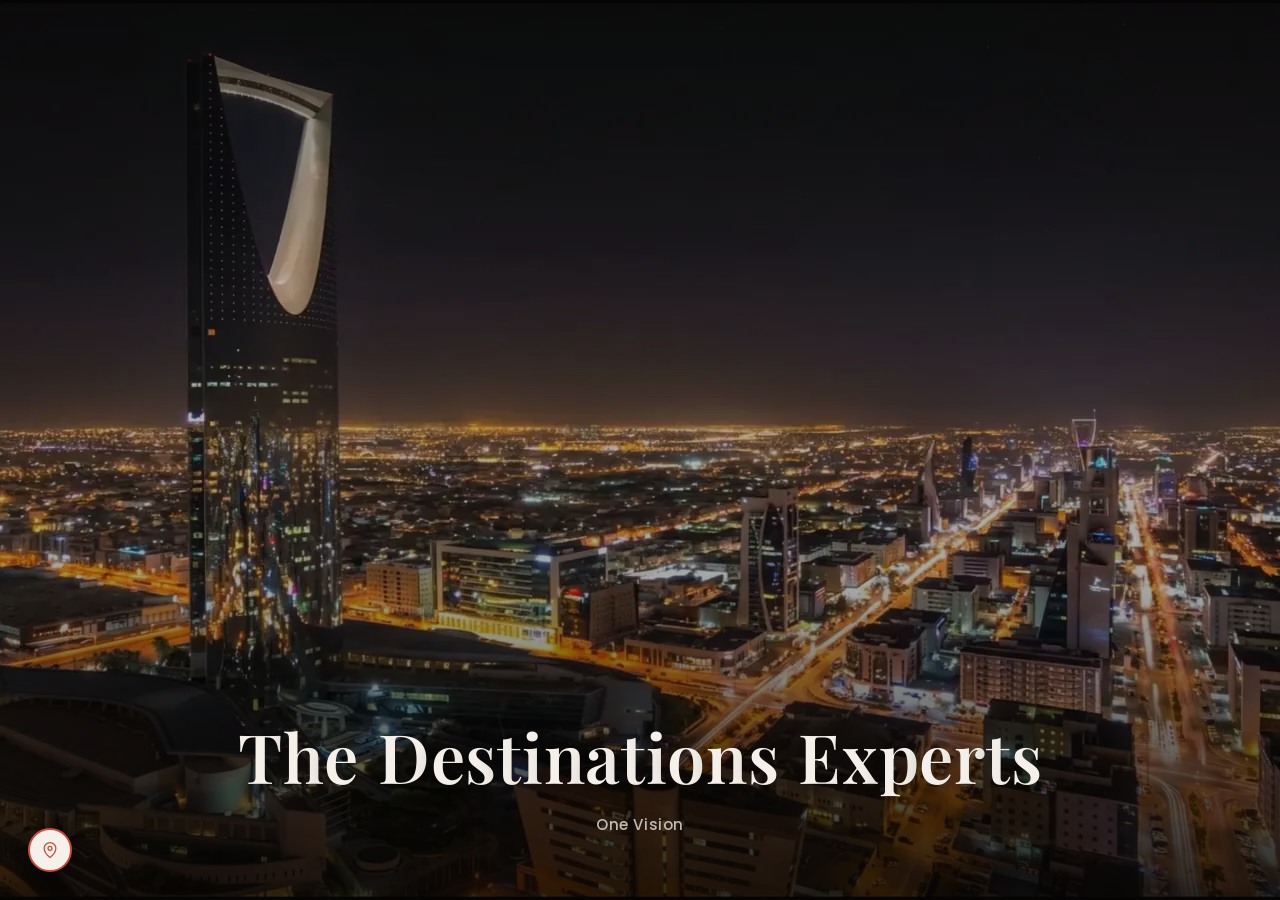
==== commit 7572a0c2: "Add services intro video, contact buttons, faster wipe transition, and cut page weight New content -" ====
--- a/en/index.html
+++ b/en/index.html
@@ -88,6 +88,11 @@
         </a>
       </div>
       <div class="header-controls">
+        <button type="button" class="nav-toggle" id="navToggle" aria-label="Open menu" aria-expanded="false" aria-controls="mainNav">
+          <span class="nav-toggle-bar"></span>
+          <span class="nav-toggle-bar"></span>
+          <span class="nav-toggle-bar"></span>
+        </button>
         <nav class="main-nav" id="mainNav" aria-label="Main navigation">
           <a href="#about">About Us</a>
           <a href="#wipePanel">How We Work</a>
@@ -98,6 +103,7 @@
       </div>
     </div>
   </header>
+  <div class="nav-backdrop" id="navBackdrop" aria-hidden="true"></div>
 
   <div id="scrollRoot">
   <section class="hero" id="hero" aria-labelledby="hero-heading" data-bar="dark">
@@ -109,12 +115,10 @@
           muted
           playsinline
           preload="metadata"
-          poster="../assets/images/hero/coffee-man-poster.jpg" data-poster-mobile="../assets/images/hero/coffee-man-poster-phone.jpg"
+          data-poster-desktop="../assets/images/hero/coffee-man-poster.webp" data-poster-mobile="../assets/images/hero/coffee-man-poster-phone.webp"
+          data-src-desktop="../assets/video/coffee-man.mp4" data-src-mobile="../assets/video/coffee-man-phone.mp4"
           aria-label="Saudi coffee host holding a dallah, pouring coffee"
-        >
-          <source src="../assets/video/coffee-man-phone.mp4" type="video/mp4" media="(max-width: 768px)" />
-          <source src="../assets/video/coffee-man.mp4" type="video/mp4" />
-        </video>
+        ></video>
         <div class="hero-coffee-overlay" id="heroCoffeeOverlay" aria-hidden="true"></div>
       </div>
 
@@ -127,12 +131,10 @@
           loop
           playsinline
           preload="auto"
-          poster="../assets/images/hero/hero-poster.jpg" data-poster-mobile="../assets/images/hero/hero-poster-phone.jpg"
+          data-poster-desktop="../assets/images/hero/hero-poster.webp" data-poster-mobile="../assets/images/hero/hero-poster-phone.webp"
+          data-src-desktop="../assets/video/hero.mp4" data-src-mobile="../assets/video/hero-phone.mp4"
           aria-label="Riyadh at night"
-        >
-          <source src="../assets/video/hero-phone.mp4" type="video/mp4" media="(max-width: 768px)" />
-          <source src="../assets/video/hero.mp4" type="video/mp4" />
-        </video>
+        ></video>
         <div class="hero-overlay"></div>
       </div>
 
@@ -176,17 +178,14 @@
       <div class="zoom-frame" id="zoomFrame">
         <video
           id="officeVideo"
-          autoplay
           muted
           loop
           playsinline
           preload="metadata"
-          poster="../assets/images/about/about-office-poster.jpg" data-poster-mobile="../assets/images/about/about-office-poster-phone.jpg"
+          data-poster-desktop="../assets/images/about/about-office-poster.webp" data-poster-mobile="../assets/images/about/about-office-poster-phone.webp"
+          data-src-desktop="../assets/video/office.mp4" data-src-mobile="../assets/video/office-phone.mp4"
           aria-label="TDX team in a work meeting"
-        >
-          <source src="../assets/video/office-phone.mp4" type="video/mp4" media="(max-width: 768px)" />
-          <source src="../assets/video/office.mp4" type="video/mp4" />
-        </video>
+        ></video>
       </div>
       <div class="about-overlay" id="aboutOverlay"></div>
 
@@ -274,7 +273,10 @@
           <div class="values-strip" id="valuesStrip">
             <article class="value-card">
               <div class="value-card-media">
-                <img src="../assets/images/about/value-commitment.webp" alt="Commitment" loading="lazy">
+                <picture>
+                  <source srcset="../assets/images/about/value-commitment-phone.webp" media="(max-width: 768px)">
+                  <img src="../assets/images/about/value-commitment.webp" alt="Commitment" loading="lazy">
+                </picture>
               </div>
               <div class="value-card-label">
                 <span class="value-card-number">01</span>
@@ -285,7 +287,10 @@
 
             <article class="value-card">
               <div class="value-card-media">
-                <img src="../assets/images/about/value-innovation.webp" alt="Innovation" loading="lazy">
+                <picture>
+                  <source srcset="../assets/images/about/value-innovation-phone.webp" media="(max-width: 768px)">
+                  <img src="../assets/images/about/value-innovation.webp" alt="Innovation" loading="lazy">
+                </picture>
               </div>
               <div class="value-card-label">
                 <span class="value-card-number">02</span>
@@ -296,7 +301,10 @@
 
             <article class="value-card">
               <div class="value-card-media">
-                <img src="../assets/images/about/value-results.webp" alt="Results" loading="lazy">
+                <picture>
+                  <source srcset="../assets/images/about/value-results-phone.webp" media="(max-width: 768px)">
+                  <img src="../assets/images/about/value-results.webp" alt="Results" loading="lazy">
+                </picture>
               </div>
               <div class="value-card-label">
                 <span class="value-card-number">03</span>
@@ -352,6 +360,15 @@
 
   <section class="services-section" id="services" aria-labelledby="services-heading">
     <div class="services-intro" id="servicesIntro">
+      <video
+        class="services-intro-video"
+        id="servicesIntroVideo"
+        muted
+        playsinline
+        preload="none"
+        aria-hidden="true"
+        data-src-desktop="../assets/video/services-intro.mp4" data-src-mobile="../assets/video/services-intro-phone.mp4"
+      ></video>
       <div class="services-mask">
         <h2 class="services-heading" id="services-heading">Let's Sweeten It a Bit More</h2>
       </div>
@@ -754,7 +771,7 @@
         muted
         playsinline
         preload="metadata"
-        poster="../assets/images/footer/coffee-window-poster.jpg"
+        poster="../assets/images/footer/coffee-window-poster.webp"
         aria-label="A woman peeking through window blinds holding a cup of coffee"
       >
         <source src="../assets/video/coffee-window.mp4" type="video/mp4" />
@@ -772,19 +789,25 @@
       <div class="closing-divider" id="closingDivider" aria-hidden="true"></div>
 
       <div class="closing-socials" id="closingSocials">
-        <a class="closing-social" aria-disabled="true" aria-label="Email us" style="--i:0">
+        <a class="closing-social" href="mailto:media@destexpert.com" aria-label="Email us" style="--i:0">
           <svg viewBox="0 0 24 24" fill="currentColor"><path d="M4.5 4h15A2.5 2.5 0 0 1 22 6.5v11a2.5 2.5 0 0 1-2.5 2.5h-15A2.5 2.5 0 0 1 2 17.5v-11A2.5 2.5 0 0 1 4.5 4zm.35 2.4a.55.55 0 0 0-.32.99l7.13 5.35a.55.55 0 0 0 .68 0l7.13-5.35a.55.55 0 0 0-.33-.99H4.85zM20 8.62l-7.02 5.27a1.6 1.6 0 0 1-1.96 0L4 8.62V17.5c0 .28.22.5.5.5h15a.5.5 0 0 0 .5-.5V8.62z"/></svg>
         </a>
-        <a class="closing-social" aria-disabled="true" aria-label="WhatsApp" style="--i:1">
+        <a class="closing-social" href="https://wa.me/966567160060" target="_blank" rel="noopener" aria-label="WhatsApp" style="--i:1">
           <svg viewBox="0 0 24 24" fill="currentColor"><path d="M17.472 14.382c-.297-.149-1.758-.867-2.03-.967-.273-.099-.471-.148-.67.15-.197.297-.767.966-.94 1.164-.173.199-.347.223-.644.075-.297-.15-1.255-.463-2.39-1.475-.883-.788-1.48-1.761-1.653-2.059-.173-.297-.018-.458.13-.606.134-.133.298-.347.446-.52.149-.174.198-.298.298-.497.099-.198.05-.371-.025-.52-.075-.149-.669-1.612-.916-2.207-.242-.579-.487-.5-.669-.51-.173-.008-.371-.01-.57-.01-.198 0-.52.074-.792.372-.272.297-1.04 1.016-1.04 2.479 0 1.462 1.065 2.875 1.213 3.074.149.198 2.096 3.2 5.077 4.487.709.306 1.262.489 1.694.625.712.227 1.36.195 1.871.118.571-.085 1.758-.719 2.006-1.413.248-.694.248-1.289.173-1.413-.074-.124-.272-.198-.57-.347M12.05 21.785h-.004a9.87 9.87 0 0 1-5.031-1.378l-.361-.214-3.741.982.998-3.648-.235-.374a9.86 9.86 0 0 1-1.51-5.26c.001-5.45 4.436-9.884 9.888-9.884 2.64 0 5.122 1.03 6.988 2.898a9.825 9.825 0 0 1 2.893 6.994c-.003 5.45-4.437 9.884-9.885 9.884M20.463 3.488A11.815 11.815 0 0 0 12.05 0C5.495 0 .16 5.335.157 11.892c0 2.096.547 4.142 1.588 5.945L.057 24l6.305-1.654a11.882 11.882 0 0 0 5.683 1.448h.005c6.554 0 11.89-5.335 11.893-11.893a11.821 11.821 0 0 0-3.48-8.413"/></svg>
         </a>
-        <a class="closing-social" aria-disabled="true" aria-label="LinkedIn" style="--i:2">
+        <a class="closing-social" href="tel:+966567160060" aria-label="Call us" style="--i:2">
+          <svg viewBox="0 0 24 24" fill="currentColor"><path d="M6.62 10.79a15.05 15.05 0 0 0 6.59 6.59l2.2-2.2a1 1 0 0 1 1.02-.24c1.12.37 2.33.57 3.57.57a1 1 0 0 1 1 1V20a1 1 0 0 1-1 1A17 17 0 0 1 3 4a1 1 0 0 1 1-1h3.5a1 1 0 0 1 1 1c0 1.25.2 2.45.57 3.57a1 1 0 0 1-.25 1.02l-2.2 2.2z"/></svg>
+        </a>
+        <a class="closing-social" href="https://www.google.com/maps/search/?api=1&amp;query=24.7928932,46.6999342" target="_blank" rel="noopener" aria-label="Our location" style="--i:3">
+          <svg viewBox="0 0 24 24" fill="currentColor"><path d="M12 2C8.13 2 5 5.13 5 9c0 5.25 7 13 7 13s7-7.75 7-13c0-3.87-3.13-7-7-7zm0 9.5a2.5 2.5 0 1 1 0-5 2.5 2.5 0 0 1 0 5z"/></svg>
+        </a>
+        <a class="closing-social" aria-disabled="true" aria-label="LinkedIn" style="--i:4">
           <svg viewBox="0 0 24 24" fill="currentColor"><path d="M20.447 20.452h-3.554v-5.569c0-1.328-.027-3.037-1.852-3.037-1.853 0-2.136 1.445-2.136 2.939v5.667H9.351V9h3.414v1.561h.046c.477-.9 1.637-1.85 3.37-1.85 3.601 0 4.267 2.37 4.267 5.455zM5.337 7.433a2.062 2.062 0 1 1 0-4.124 2.062 2.062 0 0 1 0 4.124M7.119 20.452H3.555V9h3.564zM22.225 0H1.771C.792 0 0 .774 0 1.729v20.542C0 23.227.792 24 1.771 24h20.451C23.2 24 24 23.227 24 22.271V1.729C24 .774 23.2 0 22.222 0z"/></svg>
         </a>
-        <a class="closing-social" aria-disabled="true" aria-label="Instagram" style="--i:3">
+        <a class="closing-social" aria-disabled="true" aria-label="Instagram" style="--i:5">
           <svg viewBox="0 0 24 24" fill="currentColor"><path d="M12 2.163c3.204 0 3.584.012 4.85.07 3.252.148 4.771 1.691 4.919 4.919.058 1.265.069 1.645.069 4.849 0 3.205-.012 3.584-.069 4.849-.149 3.225-1.664 4.771-4.919 4.919-1.266.058-1.644.07-4.85.07-3.204 0-3.584-.012-4.849-.07-3.26-.149-4.771-1.699-4.919-4.92-.058-1.265-.07-1.644-.07-4.849 0-3.204.013-3.583.07-4.849.149-3.227 1.664-4.771 4.919-4.919 1.266-.057 1.645-.069 4.849-.069M12 0C8.741 0 8.333.014 7.053.072 2.695.272.273 2.69.073 7.052.014 8.333 0 8.741 0 12s.014 3.668.072 4.948c.2 4.358 2.618 6.78 6.98 6.98C8.333 23.986 8.741 24 12 24s3.668-.014 4.948-.072c4.354-.2 6.782-2.618 6.98-6.98.059-1.28.073-1.689.073-4.948s-.014-3.667-.072-4.947c-.198-4.354-2.618-6.782-6.98-6.98C15.668.014 15.259 0 12 0m0 5.838a6.162 6.162 0 1 0 0 12.324 6.162 6.162 0 0 0 0-12.324M12 16a4 4 0 1 1 0-8 4 4 0 0 1 0 8m6.406-11.845a1.44 1.44 0 1 0 0 2.881 1.44 1.44 0 0 0 0-2.881"/></svg>
         </a>
-        <a class="closing-social" aria-disabled="true" aria-label="X" style="--i:4">
+        <a class="closing-social" aria-disabled="true" aria-label="X" style="--i:6">
           <svg viewBox="0 0 24 24" fill="currentColor"><path d="M18.244 2.25h3.308l-7.227 8.26 8.502 11.24H16.17l-5.214-6.817L4.99 21.75H1.68l7.73-8.835L1.254 2.25H8.08l4.713 6.231zm-1.161 17.52h1.833L7.084 4.126H5.117z"/></svg>
         </a>
       </div>
@@ -792,6 +815,22 @@
   </footer>
   </div>
 
+  <script>
+    (function () {
+      var mobile = !!(window.matchMedia && window.matchMedia('(max-width: 768px)').matches);
+      var videos = document.querySelectorAll('video[data-src-desktop]');
+      for (var i = 0; i < videos.length; i++) {
+        var v = videos[i];
+        var poster = v.getAttribute(mobile ? 'data-poster-mobile' : 'data-poster-desktop');
+        if (poster) v.setAttribute('poster', poster);
+        var s = document.createElement('source');
+        s.src = v.getAttribute(mobile ? 'data-src-mobile' : 'data-src-desktop');
+        s.type = 'video/mp4';
+        v.appendChild(s);
+        v.load();
+      }
+    })();
+  </script>
   <script type="module" src="../js/main.js"></script>
 </body>
 </html>
--- a/css/components/header.css
+++ b/css/components/header.css
@@ -24,14 +24,26 @@
 }
 
 .header-brand,
-.main-nav {
+.main-nav,
+.nav-toggle {
   opacity: 0;
   pointer-events: none;
   transition: opacity 0.3s ease;
 }
 
 .site-header.is-scrolled .header-brand,
-.site-header.is-scrolled .main-nav {
+.site-header.is-scrolled .main-nav,
+.site-header.is-scrolled .nav-toggle {
+  opacity: 1;
+  pointer-events: auto;
+}
+
+/* Mobile's sidebar (see the max-width: 768px block further down) has to be
+   reachable the instant the page opens, not just once .is-scrolled kicks
+   in — a visitor scrolling the hero shouldn't have the menu unreachable
+   the whole time. .main-nav.is-open is two classes (0,2,0) vs. the plain
+   .main-nav above (0,1,0), so this naturally wins without !important. */
+.main-nav.is-open {
   opacity: 1;
   pointer-events: auto;
 }
@@ -70,13 +82,43 @@
   background-color: var(--color-text);
 }
 
-/* Always laid out (no hamburger to unfurl from) — .header-brand/.main-nav
-   above handle its fade-in on scroll, this just handles the link row itself. */
+/* Desktop: always laid out as a plain inline row, no hamburger involved —
+   .header-brand/.main-nav above handle its fade-in on scroll, this just
+   handles the link row itself. Below 768px (see that media query further
+   down) this same element instead becomes a slide-in sidebar, toggled by
+   .nav-toggle, which is display: none up here on desktop. */
 .main-nav {
   display: flex;
   align-items: center;
   gap: 22px;
   white-space: nowrap;
+}
+
+.nav-toggle {
+  display: none;
+  align-items: center;
+  justify-content: center;
+  flex-direction: column;
+  gap: 5px;
+  width: 34px;
+  height: 34px;
+  border-radius: 50%;
+  border: 1px solid rgba(245, 241, 234, 0.3);
+  background: none;
+  padding: 0;
+  cursor: pointer;
+  transition: border-color 0.2s ease;
+}
+
+.nav-toggle:hover {
+  border-color: var(--color-teal);
+}
+
+.nav-toggle-bar {
+  width: 15px;
+  height: 1.5px;
+  border-radius: 2px;
+  background: var(--color-text);
 }
 
 .main-nav a {
@@ -130,14 +172,57 @@
 }
 
 @media (max-width: 768px) {
-  /* No hamburger to hide the links behind anymore, so on a phone the row
-     just has to fit next to the logo and EN switch on its own — smaller
-     type and a tighter gap instead of the desktop spacing. */
+  /* The plain inline row (fine on desktop) read as too cramped right next
+     to the logo on a phone — back to a hamburger that opens a slide-in
+     sidebar instead. inset-inline-end (not right/left, and not a
+     transform) so the slide direction is automatically correct for both
+     the Arabic (RTL) and English (LTR) pages with no [dir] override
+     needed: animating a logical inset property already respects direction
+     on its own. */
+  .nav-toggle {
+    display: flex;
+  }
+
   .main-nav {
-    gap: 12px;
+    position: fixed;
+    top: 0;
+    inset-inline-end: -85vw;
+    z-index: 200;
+    flex-direction: column;
+    align-items: flex-start;
+    justify-content: center;
+    gap: 28px;
+    width: min(300px, 85vw);
+    height: 100vh;
+    height: 100dvh;
+    padding: 32px;
+    background: rgba(20, 18, 16, 0.97);
+    backdrop-filter: blur(14px);
+    -webkit-backdrop-filter: blur(14px);
+    white-space: normal;
+    transition: inset-inline-end 0.35s ease;
+  }
+
+  .main-nav.is-open {
+    inset-inline-end: 0;
   }
 
   .main-nav a {
-    font-size: 12px;
-  }
-}
+    font-size: 18px;
+  }
+
+  .nav-backdrop {
+    position: fixed;
+    inset: 0;
+    z-index: 150;
+    background: rgba(0, 0, 0, 0.5);
+    opacity: 0;
+    pointer-events: none;
+    transition: opacity 0.35s ease;
+  }
+
+  .nav-backdrop.is-open {
+    opacity: 1;
+    pointer-events: auto;
+  }
+}
--- a/css/sections/hero.css
+++ b/css/sections/hero.css
@@ -6,16 +6,19 @@
    mobile address bar never auto-hides/shows mid-scroll and resizes vh out
    from under this — that's what used to throw the TDX logo's color-reveal
    (a fraction of this same height, see updateHeroVideo/update() in
-   scroll-story.js) out of sync with the video on phones. 1265vh stays as a
-   pre-JS fallback; --vh100 (set by stable-viewport.js from the same frozen
+   scroll-story.js) out of sync with the video on phones. 1070vh stays as a
+   pre-JS fallback (280+230+140+200+220 — WIPE_SCROLL_VH cut from 200 to 140, HERO_SCROLL_VH cut from 325 to 280
+   to shrink a dead scroll gap with no visual feedback, STORY_SCROLL_VH cut
+   from 320 to 230 to stop the about-text phase dragging on relative to the
+   rest of the pin); --vh100 (set by stable-viewport.js from the same frozen
    window.innerHeight every phase fraction in scroll-story.js is computed
    against) takes over once JS runs, as a second layer of the same
    guarantee in case anything else ever nudges window.innerHeight. */
 .hero {
   position: relative;
   width: 100%;
-  height: 1265vh;
-  height: calc(var(--vh100, 1vh) * 1265);
+  height: 1070vh;
+  height: calc(var(--vh100, 1vh) * 1070);
 }
 
 .hero-pin {
@@ -425,7 +428,11 @@
      studio composition (man, table, chair together) instead, letterboxed
      top/bottom against a background colour sampled straight off the
      video's own backdrop so the letterbox reads as more of the same set
-     rather than a visible seam. */
+     rather than a visible seam. Only still relevant between 769-900px,
+     where this query's own max-width covers a real device but the
+     <source media="(max-width: 768px)"> phone clip below doesn't — that
+     narrow band still gets the landscape desktop video, so it still needs
+     this fallback treatment. */
   .hero-coffee-media {
     background-color: #e8e6e7;
   }
@@ -451,6 +458,71 @@
   }
 }
 
+/* True phones — matches the <source media="(max-width: 768px)"> breakpoint
+   that swaps in the dedicated portrait coffee-man clip (see index.html/
+   en/index.html). That clip already frames the man low and to the right,
+   leaving the whole top ~40% of frame as plain, near-white studio
+   backdrop — cover fills the screen with it edge to edge (no more grey
+   letterbox bars) and the text sits directly on that empty area, same
+   treatment as desktop: no card, dark ink (the backdrop there is light,
+   not dark — white text would vanish), everything left-aligned as ONE
+   block (title, subtitle, button all starting from the same edge).
+   Centering the title/subtitle while breaking the button out to the left
+   on its own (an earlier version of this) read as disjointed — text
+   centered but its own call-to-action off in a corner is two different
+   alignments fighting each other, not one composition. Left-aligning the
+   whole block is also what desktop already does for this exact content,
+   so the two stay visually consistent with each other, not just internally
+   consistent on their own. */
+@media (max-width: 768px) {
+  .hero-coffee-video {
+    object-fit: cover;
+    object-position: top center;
+  }
+
+  .hero-coffee-text {
+    left: 6%;
+    /* clamp, not a plain %, so this clears the fixed .site-header reliably
+       across phone sizes instead of drifting too close on a shorter screen. */
+    top: clamp(72px, 11%, 104px);
+    bottom: auto;
+    transform: none;
+    /* The BLOCK sits over on the screen's left (left: 6% above) — that's
+       what keeps it clear of the man in the clip. Centering the text
+       WITHIN that narrow block (not left- or right-aligning the lines
+       inside it) is the separate, distinct choice the user actually asked
+       for: short stacked lines centered on themselves, block position and
+       line alignment are two different axes. */
+    text-align: center;
+    width: 58%;
+    max-width: 260px;
+    background: none;
+    backdrop-filter: none;
+    -webkit-backdrop-filter: none;
+    padding: 0;
+    border-radius: 0;
+    box-shadow: none;
+  }
+
+  .coffee-title {
+    color: var(--color-ink);
+    font-size: clamp(22px, 6vw, 28px);
+    line-height: 1.4;
+  }
+
+  .coffee-subtitle {
+    color: var(--color-ink-muted);
+    font-size: 15px;
+    margin-top: 12px;
+  }
+
+  .coffee-btn {
+    margin-top: 20px;
+    padding: 12px 26px;
+    font-size: 14px;
+  }
+}
+
 /* Wipe into the process section — the final phase of this same pin, sitting
    above .about-stage (z-index 4) so it sweeps over the settled about text.
    Fully clipped (0% reveal) for every earlier phase, so it covers nothing
@@ -540,3 +612,12 @@
 [dir="ltr"] .trust-panel::before {
   transform: none;
 }
+
+/* Dedicated portrait version for phones — same subject placement (right
+   side), so the mirroring rules above still apply unchanged. Overriding
+   only background-image means a phone never even requests the desktop JPG. */
+@media (max-width: 768px) {
+  .trust-panel::before {
+    background-image: url('../../assets/images/hero/trust-bg-phone.webp');
+  }
+}
--- a/css/sections/values.css
+++ b/css/sections/values.css
@@ -96,6 +96,7 @@
   inset: 0;
 }
 
+.value-card-media picture,
 .value-card-media img {
   width: 100%;
   height: 100%;
@@ -188,7 +189,11 @@
      (values.css default, further up) was cropping straight through empty
      background and clipping the actual subject (the handshake / the lead
      paper plane pulling away from the pack / the arrow reaching its peak)
-     out of the narrow mobile card entirely. */
+     out of the narrow mobile card entirely. Only still relevant between
+     769-900px now — a real device width this query's own max-width covers,
+     but narrower than the <picture><source media="(max-width: 768px)">
+     breakpoint below that swaps in a dedicated portrait photo, so that
+     band still gets the same wide desktop photo these were tuned for. */
   .value-card:nth-child(1) .value-card-media img {
     object-position: 62% 45%;
   }
@@ -201,3 +206,18 @@
     object-position: 70% 25%;
   }
 }
+
+/* True phones — matches the <picture> breakpoint in index.html/en/index.html
+   that swaps each value card's photo for a dedicated portrait version,
+   already composed to fit a tall narrow card on its own. The three
+   nth-child crop-position overrides above were only ever compensating for
+   forcing a WIDE desktop photo into that same narrow shape — reset back to
+   plain center here so they don't mis-frame the portrait photos, which
+   need no compensating at all. */
+@media (max-width: 768px) {
+  .value-card:nth-child(1) .value-card-media img,
+  .value-card:nth-child(2) .value-card-media img,
+  .value-card:nth-child(3) .value-card-media img {
+    object-position: center;
+  }
+}
--- a/css/sections/services.css
+++ b/css/sections/services.css
@@ -17,18 +17,37 @@
   background: var(--color-surface);
 }
 
+/* The tear-through-the-wall video (see initIntroVideo in services-stack.js)
+   fills the whole panel; its hole + hand sit in the lower half, so the
+   heading is pinned to the empty upper area instead of vertically centered
+   (which would land it right on top of the dessert). */
 .services-intro {
+  position: relative;
+  overflow: hidden;
   min-height: 100vh;
   min-height: 100svh;
   display: flex;
   flex-direction: column;
   align-items: center;
-  justify-content: center;
+  justify-content: flex-start;
   text-align: center;
-  padding: 0 24px;
+  padding: clamp(100px, 19vh, 230px) 24px 0;
+}
+
+.services-intro-video {
+  position: absolute;
+  inset: 0;
+  width: 100%;
+  height: 100%;
+  object-fit: cover;
+  object-position: center 65%;
+  z-index: 0;
+  pointer-events: none;
 }
 
 .services-mask {
+  position: relative;
+  z-index: 1;
   overflow: hidden;
 }
 
